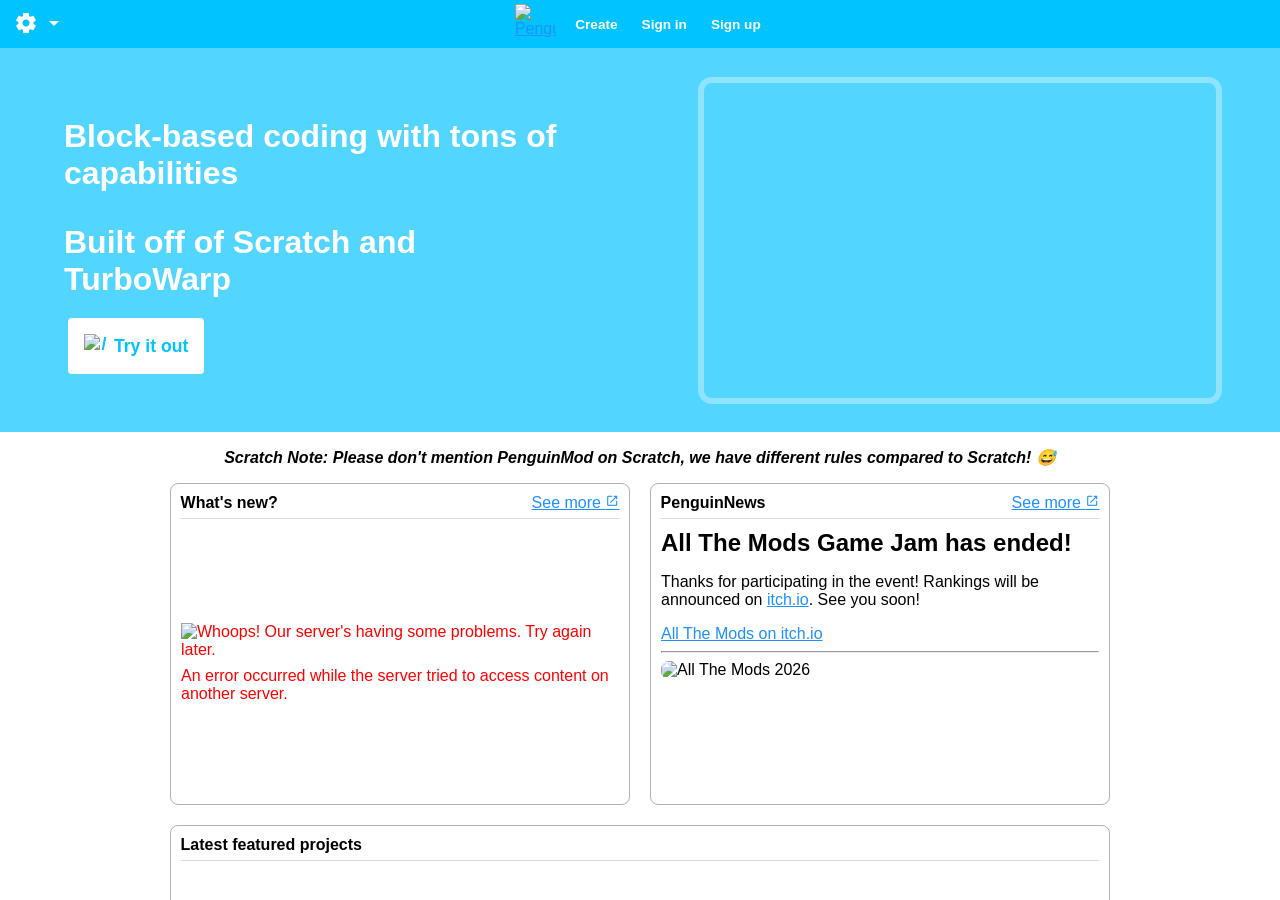
==== public/index.html @ 86769bad "intial 2" ====
<!doctype html>
<html lang="en">
	<head>
		<meta charset="utf-8" />
		
		<meta property="theme-color" content="#00C3FF">
		<meta property="og:type" content="website">
		<meta property="og:image" content="https://penguinmod.com/favicon.ico">
		<meta property="twitter:image" content="https://penguinmod.com/favicon.ico">
        
        <link href="/css/markdown-alert.css" rel="stylesheet" />
        <link rel="stylesheet" href="https://cdnjs.cloudflare.com/ajax/libs/highlight.js/11.11.1/styles/arduino-light.min.css">
        <link href="https://fonts.googleapis.com/css2?family=Material+Symbols+Outlined:wght,FILL,GRAD@100..700,0..1,-50..200&display=swap" rel="stylesheet" />

		<link rel="icon" href="./favicon.ico" />
		<meta name="viewport" content="width=device-width, initial-scale=1" />
		<link href="./_app/immutable/entry/start.CRxlW20m.js" rel="modulepreload">
		<link href="./_app/immutable/chunks/Bf1Hl0Zu.js" rel="modulepreload">
		<link href="./_app/immutable/chunks/C2-iZKFK.js" rel="modulepreload">
		<link href="./_app/immutable/chunks/DEmtprB0.js" rel="modulepreload">
		<link href="./_app/immutable/entry/app.BAWfo5Qu.js" rel="modulepreload">
		<link href="./_app/immutable/chunks/BhxyrnZf.js" rel="modulepreload">
		<link href="./_app/immutable/chunks/DgZPa54S.js" rel="modulepreload">
		<link href="./_app/immutable/chunks/D0x3bZS_.js" rel="modulepreload">
		<link href="./_app/immutable/chunks/C8DzKMb3.js" rel="modulepreload">
		<link href="./_app/immutable/chunks/B3yrXcSx.js" rel="modulepreload">
		<link href="./_app/immutable/chunks/CiWMUfw0.js" rel="modulepreload">
		<link href="./_app/immutable/nodes/0.BukAp8NS.js" rel="modulepreload">
		<link href="./_app/immutable/chunks/B2YDnGGU.js" rel="modulepreload">
		<link href="./_app/immutable/chunks/y7gG-OCS.js" rel="modulepreload">
		<link href="./_app/immutable/chunks/lYUxmrCe.js" rel="modulepreload">
		<link href="./_app/immutable/chunks/VLKg-2eT.js" rel="modulepreload">
		<link href="./_app/immutable/chunks/D6-XlEtG.js" rel="modulepreload">
		<link href="./_app/immutable/chunks/7YBSIrhy.js" rel="modulepreload">
		<link href="./_app/immutable/chunks/BcfH88nW.js" rel="modulepreload">
		<link href="./_app/immutable/chunks/D7jc5yYQ.js" rel="modulepreload">
		<link href="./_app/immutable/chunks/CplULvWQ.js" rel="modulepreload">
		<link href="./_app/immutable/chunks/BGhIDkdz.js" rel="modulepreload">
		<link href="./_app/immutable/chunks/Il4-odfj.js" rel="modulepreload">
		<link href="./_app/immutable/chunks/BD0iDlPg.js" rel="modulepreload">
		<link href="./_app/immutable/chunks/BKfXkSyw.js" rel="modulepreload">
		<link href="./_app/immutable/chunks/Cpz9-qIP.js" rel="modulepreload">
		<link href="./_app/immutable/nodes/2.BILA34zk.js" rel="modulepreload">
		<link href="./_app/env.js" rel="modulepreload">
		
		<link href="./_app/immutable/assets/Component.CsvL3WuE.css" rel="stylesheet">
		<link href="./_app/immutable/assets/Lottie.C4MBdrF8.css" rel="stylesheet">
		<link href="./_app/immutable/assets/0.D_RcHn1B.css" rel="stylesheet">
		<link href="./_app/immutable/assets/2.rf0pwMRZ.css" rel="stylesheet">
		<link href="./_app/immutable/assets/LoadingSpinner.DwUP3A9q.css" rel="stylesheet">

        <style>
            body {
                font-family: Helvetica, Arial, sans-serif;
            }
			a {
    		    color: dodgerblue;
    		}
    		a:visited {
    		    color: #862aff;
    		}
            
			/* .sb3-comment-label {
				fill: black !important;
			} */
        </style>
	</head>
	<body data-sveltekit-preload-data="hover">
		<div style="display: contents"><!--[--><!--[0--><!--[--><div class="navigation-bar svelte-1isl3ri"><div class="navigation-bar-section navigation-options svelte-1isl3ri"><button class="navigation-button svelte-1isl3ri" style="anchor-name: --pm-dropdown-navigation-bar-settings" popovertarget="pm-dropdown-navigation-bar-settings"><span filled="true" class="material-symbols-outlined material-symbols-filled svelte-13x8chf"><!---->settings<!----></span><!----> <span class="material-symbols-outlined svelte-13x8chf"><!---->arrow_drop_down<!----></span><!----></button> <div popover="auto" id="pm-dropdown-navigation-bar-settings" anchor="--pm-dropdown-navigation-bar-settings" class="dropdown svelte-1wlxoa8" style="position-anchor: --pm-dropdown-navigation-bar-settings;" data-position="top-left" data-penguinmodsvelteui-dropdown="true"><!--[-1--><button style="anchor-name: --pm-dropdown-navigation-bar-settings-language" popovertarget="pm-dropdown-navigation-bar-settings-language" class="dropdown-item svelte-1n32rtj" data-penguinmodsvelteui-dropdownitem="true"><div class="dropdown-item-children svelte-1n32rtj"><span class="material-symbols-outlined svelte-13x8chf"><!---->language<!----></span><!----> <!--[-1-->Switch Language<!--]--><!----> <span data-pm-navbar-dropdown-right="true" class="material-symbols-outlined svelte-13x8chf"><!---->arrow_right<!----></span><!----><!----></div></button><!--]--><!----> <div popover="auto" id="pm-dropdown-navigation-bar-settings-language" anchor="--pm-dropdown-navigation-bar-settings-language" position="left-top" class="dropdown svelte-1wlxoa8" style="position-anchor: --pm-dropdown-navigation-bar-settings-language;" data-position="left-top" data-penguinmodsvelteui-dropdown="true"><!--[-1--><button class="dropdown-item svelte-1n32rtj" data-penguinmodsvelteui-dropdownitem="true"><div class="dropdown-item-children svelte-1n32rtj"><span style="" class="material-symbols-outlined svelte-13x8chf"><!---->check<!----></span><!----> <!--[-1-->Same as browser<!--]--><!----><!----></div></button><!--]--><!----> <div class="dropdown-divider svelte-19gjtln" data-penguinmodsvelteui-dropdowndivider="true"><div class="dropdown-divider-center svelte-19gjtln"></div></div><!----> <span style="color:white;margin:0 8px"><b><small><!--[-1-->$1 languages translated<!--]--><!----></small></b></span> <!--[--><!--[-1--><button class="dropdown-item svelte-1n32rtj" data-penguinmodsvelteui-dropdownitem="true"><div class="dropdown-item-children svelte-1n32rtj"><span style="opacity:0" class="material-symbols-outlined svelte-13x8chf"><!---->check<!----></span><!----> Bahasa Indonesia<!----></div></button><!--]--><!--[-1--><button class="dropdown-item svelte-1n32rtj" data-penguinmodsvelteui-dropdownitem="true"><div class="dropdown-item-children svelte-1n32rtj"><span style="opacity:0" class="material-symbols-outlined svelte-13x8chf"><!---->check<!----></span><!----> Čeština<!----></div></button><!--]--><!--[-1--><button class="dropdown-item svelte-1n32rtj" data-penguinmodsvelteui-dropdownitem="true"><div class="dropdown-item-children svelte-1n32rtj"><span style="opacity:0" class="material-symbols-outlined svelte-13x8chf"><!---->check<!----></span><!----> Dansk<!----></div></button><!--]--><!--[-1--><button class="dropdown-item svelte-1n32rtj" data-penguinmodsvelteui-dropdownitem="true"><div class="dropdown-item-children svelte-1n32rtj"><span style="opacity:0" class="material-symbols-outlined svelte-13x8chf"><!---->check<!----></span><!----> Deutsch<!----></div></button><!--]--><!--[-1--><button class="dropdown-item svelte-1n32rtj" data-penguinmodsvelteui-dropdownitem="true"><div class="dropdown-item-children svelte-1n32rtj"><span style="opacity:0" class="material-symbols-outlined svelte-13x8chf"><!---->check<!----></span><!----> English<!----></div></button><!--]--><!--[-1--><button class="dropdown-item svelte-1n32rtj" data-penguinmodsvelteui-dropdownitem="true"><div class="dropdown-item-children svelte-1n32rtj"><span style="opacity:0" class="material-symbols-outlined svelte-13x8chf"><!---->check<!----></span><!----> Español (España)<!----></div></button><!--]--><!--[-1--><button class="dropdown-item svelte-1n32rtj" data-penguinmodsvelteui-dropdownitem="true"><div class="dropdown-item-children svelte-1n32rtj"><span style="opacity:0" class="material-symbols-outlined svelte-13x8chf"><!---->check<!----></span><!----> Español (Latinoamericano)<!----></div></button><!--]--><!--[-1--><button class="dropdown-item svelte-1n32rtj" data-penguinmodsvelteui-dropdownitem="true"><div class="dropdown-item-children svelte-1n32rtj"><span style="opacity:0" class="material-symbols-outlined svelte-13x8chf"><!---->check<!----></span><!----> Français<!----></div></button><!--]--><!--[-1--><button class="dropdown-item svelte-1n32rtj" data-penguinmodsvelteui-dropdownitem="true"><div class="dropdown-item-children svelte-1n32rtj"><span style="opacity:0" class="material-symbols-outlined svelte-13x8chf"><!---->check<!----></span><!----> Français (Canada)<!----></div></button><!--]--><!--[-1--><button class="dropdown-item svelte-1n32rtj" data-penguinmodsvelteui-dropdownitem="true"><div class="dropdown-item-children svelte-1n32rtj"><span style="opacity:0" class="material-symbols-outlined svelte-13x8chf"><!---->check<!----></span><!----> Hrvatski<!----></div></button><!--]--><!--[-1--><button class="dropdown-item svelte-1n32rtj" data-penguinmodsvelteui-dropdownitem="true"><div class="dropdown-item-children svelte-1n32rtj"><span style="opacity:0" class="material-symbols-outlined svelte-13x8chf"><!---->check<!----></span><!----> Italiano<!----></div></button><!--]--><!--[-1--><button class="dropdown-item svelte-1n32rtj" data-penguinmodsvelteui-dropdownitem="true"><div class="dropdown-item-children svelte-1n32rtj"><span style="opacity:0" class="material-symbols-outlined svelte-13x8chf"><!---->check<!----></span><!----> Nederlands<!----></div></button><!--]--><!--[-1--><button class="dropdown-item svelte-1n32rtj" data-penguinmodsvelteui-dropdownitem="true"><div class="dropdown-item-children svelte-1n32rtj"><span style="opacity:0" class="material-symbols-outlined svelte-13x8chf"><!---->check<!----></span><!----> Norsk<!----></div></button><!--]--><!--[-1--><button class="dropdown-item svelte-1n32rtj" data-penguinmodsvelteui-dropdownitem="true"><div class="dropdown-item-children svelte-1n32rtj"><span style="opacity:0" class="material-symbols-outlined svelte-13x8chf"><!---->check<!----></span><!----> Polski<!----></div></button><!--]--><!--[-1--><button class="dropdown-item svelte-1n32rtj" data-penguinmodsvelteui-dropdownitem="true"><div class="dropdown-item-children svelte-1n32rtj"><span style="opacity:0" class="material-symbols-outlined svelte-13x8chf"><!---->check<!----></span><!----> Português (Brasil)<!----></div></button><!--]--><!--[-1--><button class="dropdown-item svelte-1n32rtj" data-penguinmodsvelteui-dropdownitem="true"><div class="dropdown-item-children svelte-1n32rtj"><span style="opacity:0" class="material-symbols-outlined svelte-13x8chf"><!---->check<!----></span><!----> Română<!----></div></button><!--]--><!--[-1--><button class="dropdown-item svelte-1n32rtj" data-penguinmodsvelteui-dropdownitem="true"><div class="dropdown-item-children svelte-1n32rtj"><span style="opacity:0" class="material-symbols-outlined svelte-13x8chf"><!---->check<!----></span><!----> Slovenčina<!----></div></button><!--]--><!--[-1--><button class="dropdown-item svelte-1n32rtj" data-penguinmodsvelteui-dropdownitem="true"><div class="dropdown-item-children svelte-1n32rtj"><span style="opacity:0" class="material-symbols-outlined svelte-13x8chf"><!---->check<!----></span><!----> Svenska<!----></div></button><!--]--><!--[-1--><button class="dropdown-item svelte-1n32rtj" data-penguinmodsvelteui-dropdownitem="true"><div class="dropdown-item-children svelte-1n32rtj"><span style="opacity:0" class="material-symbols-outlined svelte-13x8chf"><!---->check<!----></span><!----> Tiếng Việt<!----></div></button><!--]--><!--[-1--><button class="dropdown-item svelte-1n32rtj" data-penguinmodsvelteui-dropdownitem="true"><div class="dropdown-item-children svelte-1n32rtj"><span style="opacity:0" class="material-symbols-outlined svelte-13x8chf"><!---->check<!----></span><!----> Türkçe<!----></div></button><!--]--><!--[-1--><button class="dropdown-item svelte-1n32rtj" data-penguinmodsvelteui-dropdownitem="true"><div class="dropdown-item-children svelte-1n32rtj"><span style="opacity:0" class="material-symbols-outlined svelte-13x8chf"><!---->check<!----></span><!----> Русский<!----></div></button><!--]--><!--[-1--><button class="dropdown-item svelte-1n32rtj" data-penguinmodsvelteui-dropdownitem="true"><div class="dropdown-item-children svelte-1n32rtj"><span style="opacity:0" class="material-symbols-outlined svelte-13x8chf"><!---->check<!----></span><!----> Українська<!----></div></button><!--]--><!--[-1--><button class="dropdown-item svelte-1n32rtj" data-penguinmodsvelteui-dropdownitem="true"><div class="dropdown-item-children svelte-1n32rtj"><span style="opacity:0" class="material-symbols-outlined svelte-13x8chf"><!---->check<!----></span><!----> עברית<!----></div></button><!--]--><!--[-1--><button class="dropdown-item svelte-1n32rtj" data-penguinmodsvelteui-dropdownitem="true"><div class="dropdown-item-children svelte-1n32rtj"><span style="opacity:0" class="material-symbols-outlined svelte-13x8chf"><!---->check<!----></span><!----> العربية<!----></div></button><!--]--><!--[-1--><button class="dropdown-item svelte-1n32rtj" data-penguinmodsvelteui-dropdownitem="true"><div class="dropdown-item-children svelte-1n32rtj"><span style="opacity:0" class="material-symbols-outlined svelte-13x8chf"><!---->check<!----></span><!----> فارسی<!----></div></button><!--]--><!--[-1--><button class="dropdown-item svelte-1n32rtj" data-penguinmodsvelteui-dropdownitem="true"><div class="dropdown-item-children svelte-1n32rtj"><span style="opacity:0" class="material-symbols-outlined svelte-13x8chf"><!---->check<!----></span><!----> 日本語<!----></div></button><!--]--><!--]-->  <!--[0--><a href="/settingssite" style="text-decoration: none;" data-penguinmodsvelteui-dropdownitem-href="true" class="svelte-1n32rtj"><button href="/settingssite" class="dropdown-item svelte-1n32rtj" data-penguinmodsvelteui-dropdownitem="true"><div class="dropdown-item-children svelte-1n32rtj"><!--[-1-->See more<!--]--><!----> <span data-pm-navbar-dropdown-right="true" class="material-symbols-outlined svelte-13x8chf"><!---->link_2<!----></span><!----><!----></div></button><!----></a><!--]--><!----><!----></div><!---->  <!--[-1--><button style="anchor-name: --pm-dropdown-navigation-bar-settings-theme" popovertarget="pm-dropdown-navigation-bar-settings-theme" class="dropdown-item svelte-1n32rtj" data-penguinmodsvelteui-dropdownitem="true"><div class="dropdown-item-children svelte-1n32rtj"><span class="material-symbols-outlined svelte-13x8chf"><!---->dark_mode<!----></span><!----> <!--[-1-->Switch theme<!--]--><!----> <span data-pm-navbar-dropdown-right="true" class="material-symbols-outlined svelte-13x8chf"><!---->arrow_right<!----></span><!----><!----></div></button><!--]--><!----> <div popover="auto" id="pm-dropdown-navigation-bar-settings-theme" anchor="--pm-dropdown-navigation-bar-settings-theme" position="left-top" class="dropdown svelte-1wlxoa8" style="position-anchor: --pm-dropdown-navigation-bar-settings-theme;" data-position="left-top" data-penguinmodsvelteui-dropdown="true"><!--[-1--><button class="dropdown-item svelte-1n32rtj" data-penguinmodsvelteui-dropdownitem="true"><div class="dropdown-item-children svelte-1n32rtj"><span class="material-symbols-outlined svelte-13x8chf"><!---->light_mode<!----></span><!----> <!--[-1-->Light Theme<!--]--><!----><!----></div></button><!--]--><!----> <!--[-1--><button class="dropdown-item svelte-1n32rtj" data-penguinmodsvelteui-dropdownitem="true"><div class="dropdown-item-children svelte-1n32rtj"><span filled="true" class="material-symbols-outlined material-symbols-filled svelte-13x8chf"><!---->light_mode<!----></span><!----> <!--[-1-->Light (Contrast)<!--]--><!----><!----></div></button><!--]--><!----> <!--[-1--><button class="dropdown-item svelte-1n32rtj" data-penguinmodsvelteui-dropdownitem="true"><div class="dropdown-item-children svelte-1n32rtj"><span class="material-symbols-outlined svelte-13x8chf"><!---->dark_mode<!----></span><!----> <!--[-1-->Dark Theme<!--]--><!----><!----></div></button><!--]--><!----> <!--[-1--><button class="dropdown-item svelte-1n32rtj" data-penguinmodsvelteui-dropdownitem="true"><div class="dropdown-item-children svelte-1n32rtj"><span filled="true" class="material-symbols-outlined material-symbols-filled svelte-13x8chf"><!---->dark_mode<!----></span><!----> <!--[-1-->Dark (Contrast)<!--]--><!----><!----></div></button><!--]--><!----><!----></div><!---->  <!--[0--><a href="/settingssite" style="text-decoration: none;" data-penguinmodsvelteui-dropdownitem-href="true" class="svelte-1n32rtj"><button href="/settingssite" class="dropdown-item svelte-1n32rtj" data-penguinmodsvelteui-dropdownitem="true"><div class="dropdown-item-children svelte-1n32rtj"><!--[-1-->See more<!--]--><!----> <span data-pm-navbar-dropdown-right="true" class="material-symbols-outlined svelte-13x8chf"><!---->link_2<!----></span><!----><!----></div></button><!----></a><!--]--><!----><!----></div><!----></div> <div class="navigation-bar-section navigation-links svelte-1isl3ri"><a class="navigation-logo svelte-1isl3ri" href="/"><img class="navigation-logo-image svelte-1isl3ri" src="/asset/icons/penguinmod-white-outline.svg" alt="PenguinMod"/></a> <a href="https://studio.penguinmod.com" class="navigation-button-link svelte-1isl3ri"><button tabindex="-1" class="svelte-1isl3ri"><!--[-1-->Create <!--]--><!----></button></a>   <!--[-1--><!--]--> <!--[-1--><!--]--></div> <div class="navigation-bar-section navigation-others svelte-1isl3ri"></div></div><!----> <!--[-1--><!--]--> <main class="svelte-12qhfyh"><div class="navigation-margin svelte-12qhfyh"></div> <!--[--><main class="svelte-1uha8ag"><!--[0--><div class="section-onboarding svelte-1uha8ag"><div class="section-onboarding-studio svelte-1uha8ag"><div class="section-onboarding-studio-inner svelte-1uha8ag"><p class="svelte-1uha8ag"><!--[-1-->Block-based coding with tons of capabilities<!--]--><!----></p> <p class="svelte-1uha8ag"><!--[-1-->Built off of Scratch and TurboWarp<!--]--><!----></p> <!--[0--><a href="https://studio.penguinmod.com/editor.html" style="text-decoration: none;" data-penguinmodsvelteui-button-href="true"><button icon="/asset/icons/blocks-blue.svg" kind="highlighted" href="https://studio.penguinmod.com/editor.html" data-penguinmodsvelteui-button="true" class="button button-kind-highlighted  svelte-1ig99h1" style="outline-color:rgba(0, 195, 255, 0.35);"><div class="svelte-1ig99h1"><!--[0--><img src="/asset/icons/blocks-blue.svg" alt="/asset/icons/blocks-blue.svg" class="button-icon svelte-1ig99h1"/><!--]--> <!--[-1-->Try it out<!--]--><!----></div></button><!----></a><!--]--><!----></div></div> <div class="section-onboarding-showoff svelte-1uha8ag"><div class="section-onboarding-showoff-inner svelte-1uha8ag"><!--[0--><img src="/asset/penguin/large/frontpage.svg" alt="PenguinMod"/><!--]--></div></div></div><!--]--> <!--[-1--><!--]--> <p class="section-scratchnote svelte-1uha8ag"><!--[-1-->Scratch Note: Please don't mention PenguinMod on Scratch, we have different rules compared to Scratch! 😅<!--]--><!----></p> <div class="section-categories svelte-1uha8ag"><div class="section-categories-feeds svelte-1uha8ag"><!--[1--><div class="section-categories-feeds-logout svelte-1uha8ag"><div class="section-categories-feeds-logout-left svelte-1uha8ag"><div data-penguinmodsvelteui-category="true" class="category svelte-sx8865"><!--[0--><div class="category-header svelte-sx8865"><!--[0--><p class="category-header-text svelte-sx8865" data-penguinmodsvelteui-category-headertext="true"><!--[-1-->What's new?<!--]--><!----></p><!--]--> <!--[0--><p class="category-header-secondary svelte-sx8865" data-penguinmodsvelteui-category-headersecondary="true"><a href="https://discord.gg/NZ9MBMYTZh" target="_blank"><!--[-1-->See more<!--]--><!----> <span style="font-size:0.9rem;display:inline" class="material-symbols-outlined svelte-13x8chf"><!---->open_in_new<!----></span><!----></a><!----></p><!--]--></div><!--]--> <div class="category-container svelte-sx8865" data-penguinmodsvelteui-category-container="true" data-penguinmodsvelteui-category-container-hasheader="true" data-penguinmodsvelteui-category-container-hasheadersecondary="true" data-penguinmodsvelteui-category-container-hasfooter="false"><!--[-1--><!--[!--><p><!--[-1-->Nothing yet!<!--]--><!----></p><!--]--><!--]--><!----></div> <!--[-1--><!--]--></div><!----></div> <div class="section-categories-feeds-logout-right svelte-1uha8ag"><div data-penguinmodsvelteui-category="true" class="category svelte-sx8865"><!--[0--><div class="category-header svelte-sx8865"><!--[0--><p class="category-header-text svelte-sx8865" data-penguinmodsvelteui-category-headertext="true"><!--[-1-->PenguinNews<!--]--><!----></p><!--]--> <!--[0--><p class="category-header-secondary svelte-sx8865" data-penguinmodsvelteui-category-headersecondary="true"><a href="https://itch.io/jam/all-the-mods-game-jam" target="_blank"><!--[-1-->See more<!--]--><!----> <span style="font-size:0.9rem;display:inline" class="material-symbols-outlined svelte-13x8chf"><!---->open_in_new<!----></span><!----></a><!----></p><!--]--></div><!--]--> <div class="category-container svelte-sx8865" data-penguinmodsvelteui-category-container="true" data-penguinmodsvelteui-category-container-hasheader="true" data-penguinmodsvelteui-category-container-hasheadersecondary="true" data-penguinmodsvelteui-category-container-hasfooter="false"><div><h2 style="margin-block:4px;">All The Mods Game Jam has ended!</h2> <div style="width:100%"><p>Thanks for participating in the event! Rankings will be announced
                on <a href="https://itch.io/jam/all-the-mods-game-jam">itch.io</a>.
                See you soon!</p> <a href="https://itch.io/jam/all-the-mods-game-jam">All The Mods on itch.io</a></div> <hr/> <img src="https://penguinmod.com/events/news/allthemods2026.webp?r=1" alt="All The Mods 2026" style="width:100%;border-radius:8px;"/></div><!----></div> <!--[-1--><!--]--></div><!----></div></div><!--]--></div> <div class="section-categories-projects svelte-1uha8ag"><div data-penguinmodsvelteui-category="true" class="category svelte-sx8865"><!--[0--><div class="category-header svelte-sx8865"><!--[0--><p class="category-header-text svelte-sx8865" data-penguinmodsvelteui-category-headertext="true"><!--[-1-->Latest featured projects<!--]--><!----></p><!--]--> <!--[-1--><!--]--></div><!--]--> <div class="category-container svelte-sx8865" data-penguinmodsvelteui-category-container="true" data-penguinmodsvelteui-category-container-hasheader="true" data-penguinmodsvelteui-category-container-hasheadersecondary="false" data-penguinmodsvelteui-category-container-hasfooter="false"><!--[0--><div class="section-categories-projects-rowtext svelte-1uha8ag"><div class="loading svelte-ds7hcv"><img src="/asset/icons/loading-blue.svg" alt="Loading" class="svelte-ds7hcv"/> <!--[0--><span style="opacity:0" data-swapped="false" class="svelte-ds7hcv"></span><!--]--></div><!----></div><!--]--><!----></div> <!--[-1--><!--]--></div><!----> <div data-penguinmodsvelteui-category="true" class="category svelte-sx8865"><!--[0--><div class="category-header svelte-sx8865"><!--[0--><p class="category-header-text svelte-sx8865" data-penguinmodsvelteui-category-headertext="true"><!--[-1-->Projects people want Featured<!--]--><!----></p><!--]--> <!--[-1--><!--]--></div><!--]--> <div class="category-container svelte-sx8865" data-penguinmodsvelteui-category-container="true" data-penguinmodsvelteui-category-container-hasheader="true" data-penguinmodsvelteui-category-container-hasheadersecondary="false" data-penguinmodsvelteui-category-container-hasfooter="false"><!--[0--><div class="section-categories-projects-rowtext svelte-1uha8ag"><div class="loading svelte-ds7hcv"><img src="/asset/icons/loading-blue.svg" alt="Loading" class="svelte-ds7hcv"/> <!--[0--><span style="opacity:0" data-swapped="false" class="svelte-ds7hcv"></span><!--]--></div><!----></div><!--]--><!----></div> <!--[-1--><!--]--></div><!----> <!--[0--><!--]--> <div data-penguinmodsvelteui-category="true" class="category svelte-sx8865"><!--[0--><div class="category-header svelte-sx8865"><!--[0--><p class="category-header-text svelte-sx8865" data-penguinmodsvelteui-category-headertext="true"><!--[-1-->Latest projects<!--]--><!----></p><!--]--> <!--[-1--><!--]--></div><!--]--> <div class="category-container svelte-sx8865" data-penguinmodsvelteui-category-container="true" data-penguinmodsvelteui-category-container-hasheader="true" data-penguinmodsvelteui-category-container-hasheadersecondary="false" data-penguinmodsvelteui-category-container-hasfooter="false"><!--[0--><div class="section-categories-projects-rowtext svelte-1uha8ag"><div class="loading svelte-ds7hcv"><img src="/asset/icons/loading-blue.svg" alt="Loading" class="svelte-ds7hcv"/> <!--[0--><span style="opacity:0" data-swapped="false" class="svelte-ds7hcv"></span><!--]--></div><!----></div><!--]--><!----></div> <!--[-1--><!--]--></div><!----></div></div> <div class="section-footer svelte-1uha8ag"><p style="margin-block-end: 2px;"><!--[-1-->PenguinMod is not affiliated with Scratch, TurboWarp, the Scratch Team, or the Scratch Foundation.<!--]--><!----></p> <p style="margin-block-start: 2px;"><!--[-1-->Scratch is a project of the Scratch Foundation. It is available for free at {{LINK}}.<!--]--><!----></p> <div class="section-footer-list svelte-1uha8ag"><div class="section-footer-list-item svelte-1uha8ag"><p><!--[-1-->Website<!--]--><!----></p> <a href="https://studio.penguinmod.com/editor.html" class="svelte-1uha8ag"><!--[-1-->Editor<!--]--><!----></a> <a href="https://studio.penguinmod.com/credits.html" class="svelte-1uha8ag"><!--[-1-->Credits<!--]--><!----></a> <a href="https://github.com/PenguinMod/" class="svelte-1uha8ag"><!--[-1-->Source<!--]--><!----></a> <a href="https://studio.penguinmod.com/PenguinMod-Packager/" class="svelte-1uha8ag"><!--[-1-->Packager<!--]--><!----></a></div> <div class="section-footer-list-item svelte-1uha8ag"><p><!--[-1-->Community<!--]--><!----></p> <a href="https://github.com/PenguinMod/PenguinMod-Home/issues" class="svelte-1uha8ag"><!--[-1-->Report an issue<!--]--><!----></a> <a href="https://wiki.penguinmod.com/wiki/Main_Page" class="svelte-1uha8ag"><!--[-1-->Community Wiki<!--]--><!----></a> <a href="https://discord.gg/NZ9MBMYTZh" class="svelte-1uha8ag"><!--[-1-->Join our Discord!<!--]--><!----></a></div> <div class="section-footer-list-item svelte-1uha8ag"><p><!--[-1-->Info<!--]--><!----></p> <a href="/terms" class="svelte-1uha8ag"><!--[-1-->Terms of Service<!--]--><!----></a> <a href="/privacy" class="svelte-1uha8ag"><!--[-1-->Privacy Policy<!--]--><!----></a> <a href="/guidelines/uploading" class="svelte-1uha8ag"><!--[-1-->Uploading Guidelines<!--]--><!----></a> <a href="https://studio.penguinmod.com/contact.html" class="svelte-1uha8ag"><!--[-1-->Contact Us<!--]--><!----></a></div> <div class="section-footer-list-item svelte-1uha8ag"><p><!--[-1-->Funding<!--]--><!----></p> <a href="/support" class="svelte-1uha8ag">PenguinMod</a> <a href="https://scratch.mit.edu" class="svelte-1uha8ag">Scratch</a></div></div></div></main><!--]--><!----></main><!--]--><!--]--> <!--[-1--><!--]--><!--]-->
			
			<script>
				{
					__sveltekit_1v7i6yf = {
						base: new URL(".", location).pathname.slice(0, -1),
						env: null
					};

					const element = document.currentScript.parentElement;

					import("./_app/env.js").then(({ env }) => {
						__sveltekit_1v7i6yf.env = env;

						Promise.all([
							import("./_app/immutable/entry/start.CRxlW20m.js"),
							import("./_app/immutable/entry/app.BAWfo5Qu.js")
						]).then(([kit, app]) => {
							kit.start(app, element, {
									node_ids: [0, 2],
									data: [null,null],
									form: null,
									error: null
								});
						});
					});
				}
			</script>
		</div>
	</body>
    <script>
        (() => {
            'use strict';

            // NOTE: We need to parse settings here because no fancy svelte (svelte ALWAYS has some FOUC)
            const settingsUpdated = () => {
                const stringStored = localStorage.getItem('pm:settings') || "{}";
                const savedSettings = JSON.parse(stringStored);

                const appTheme = savedSettings.appTheme || "light";
                const appAccent = savedSettings.appAccent || "cyan";

                // NOTE: PM Home listens to theme on body, but We need to tell SvelteUI to render everything in dark mode with *its* class, because the global SvelteUI theme class is better than manually passing our appTheme into each element (what a surprise)
                document.body.setAttribute("class", "");
                document.body.classList.add(`app-theme-${appTheme}`);
                document.body.classList.add(`app-accent-${appAccent}`);
                if (appTheme !== "light")
                    document.body.classList.add(`penguinmodsvelteui-theme-${appTheme}`);
            }

            // NOTE: We use StoreSettings' generous document event to listen for dark theme swaps
            settingsUpdated();
            document.addEventListener("penguinmod-store-settings-updated", () => {
                settingsUpdated();
            });
        })();
    </script>
</html>
---- public/_app/immutable/assets/Component.CsvL3WuE.css ----
.material-symbols-outlined.svelte-13x8chf{-webkit-user-select:none;user-select:none}.material-symbols-filled.svelte-13x8chf{font-variation-settings:"FILL" 1}
---- public/_app/immutable/assets/Lottie.C4MBdrF8.css ----
.lottie.svelte-5x5yty{position:relative}.lottie-placeholder.svelte-5x5yty{position:absolute}
---- public/_app/immutable/assets/0.D_RcHn1B.css ----
.dropdown.svelte-1wlxoa8{position:fixed;margin:0;padding:0;max-height:stretch;box-sizing:border-box;background:#00c3ff;border:1px solid rgba(0,0,0,.1);overflow-y:auto}.dropdown[data-position=floating].svelte-1wlxoa8{border-radius:8px}.dropdown[data-position=top-left].svelte-1wlxoa8,.dropdown[data-position=top-right].svelte-1wlxoa8{border-bottom-left-radius:8px;border-bottom-right-radius:8px}.dropdown[data-position=left-top].svelte-1wlxoa8,.dropdown[data-position=left-bottom].svelte-1wlxoa8{border-top-right-radius:8px;border-bottom-right-radius:8px}html[dir=rtl] .dropdown[data-position=left-top].svelte-1wlxoa8,html[dir=rtl] .dropdown[data-position=left-bottom].svelte-1wlxoa8{border-top-right-radius:initial;border-bottom-right-radius:initial;border-top-left-radius:8px;border-bottom-left-radius:8px}.dropdown[data-position=right-top].svelte-1wlxoa8,.dropdown[data-position=right-bottom].svelte-1wlxoa8{border-top-left-radius:8px;border-bottom-left-radius:8px}html[dir=rtl] .dropdown[data-position=right-top].svelte-1wlxoa8,html[dir=rtl] .dropdown[data-position=right-bottom].svelte-1wlxoa8{border-top-left-radius:initial;border-bottom-left-radius:initial;border-top-right-radius:8px;border-bottom-right-radius:8px}.dropdown[data-position=bottom-left].svelte-1wlxoa8,.dropdown[data-position=bottom-right].svelte-1wlxoa8{border-top-left-radius:8px;border-top-right-radius:8px}.dropdown[data-position=top-left].svelte-1wlxoa8{top:anchor(bottom);bottom:0;left:anchor(left)}html[dir=rtl] .dropdown[data-position=top-left].svelte-1wlxoa8{left:initial;right:anchor(right)}.dropdown[data-position=top-right].svelte-1wlxoa8{top:anchor(bottom);bottom:0;left:auto;right:anchor(right)}html[dir=rtl] .dropdown[data-position=top-right].svelte-1wlxoa8{left:anchor(left);right:initial}.dropdown[data-position=left-top].svelte-1wlxoa8{top:anchor(top);bottom:0;left:anchor(right)}html[dir=rtl] .dropdown[data-position=left-top].svelte-1wlxoa8{left:initial;right:anchor(left)}.dropdown[data-position=left-bottom].svelte-1wlxoa8{top:auto;bottom:anchor(bottom);left:anchor(right)}html[dir=rtl] .dropdown[data-position=left-bottom].svelte-1wlxoa8{left:initial;right:anchor(left)}.dropdown[data-position=right-top].svelte-1wlxoa8{top:anchor(top);bottom:0;left:auto;right:anchor(left)}html[dir=rtl] .dropdown[data-position=right-top].svelte-1wlxoa8{left:anchor(right);right:initial}.dropdown[data-position=right-bottom].svelte-1wlxoa8{top:auto;bottom:anchor(bottom);left:auto;right:anchor(left)}html[dir=rtl] .dropdown[data-position=right-bottom].svelte-1wlxoa8{left:anchor(right);right:initial}.dropdown[data-position=bottom-left].svelte-1wlxoa8{top:auto;bottom:anchor(top);left:anchor(left)}html[dir=rtl] .dropdown[data-position=bottom-left].svelte-1wlxoa8{left:initial;right:anchor(right)}.dropdown[data-position=bottom-right].svelte-1wlxoa8{top:auto;bottom:anchor(top);left:auto;right:anchor(right)}html[dir=rtl] .dropdown[data-position=bottom-right].svelte-1wlxoa8{left:anchor(left);right:initial}a.svelte-1n32rtj{display:block}.dropdown-item.svelte-1n32rtj{display:block;width:100%;margin:0;padding:0 10px;border:0;background:transparent;color:#fff;line-height:34px;font-size:1em;font-weight:700;cursor:pointer}.theme-contrast.dropdown-item.svelte-1n32rtj,.theme-amoled.dropdown-item.svelte-1n32rtj,body.penguinmodsvelteui-theme-contrast .dropdown-item.svelte-1n32rtj,body.penguinmodsvelteui-theme-amoled .dropdown-item.svelte-1n32rtj{color:#000}.dropdown-item.svelte-1n32rtj:hover,.dropdown-item.svelte-1n32rtj:focus,.dropdown-item.svelte-1n32rtj:active{background:#00000026}.dropdown-item-children.svelte-1n32rtj{display:flex;flex-direction:row;align-items:center;gap:.5rem}.dropdown-divider.svelte-19gjtln{width:100%;height:1px;margin:4px 0;display:flex;flex-direction:column;align-items:center}.dropdown-divider-center.svelte-19gjtln{width:calc(100% - 20px);height:100%;background:#0000001a}.navigation-bar.svelte-1isl3ri{position:fixed;left:0;top:0;width:100%;height:3rem;display:flex;flex-direction:row;justify-content:space-between;background:#00c3ff;color:#fff;overflow:hidden;z-index:99999}.navigation-bar.svelte-1isl3ri>:where(.svelte-1isl3ri){margin:0 2px}.navigation-bar.svelte-1isl3ri button:where(.svelte-1isl3ri){color:#fff;font-weight:700;font-size:.85rem}.navigation-bar-section.svelte-1isl3ri{display:flex;flex-wrap:nowrap;flex-direction:row;justify-content:center;align-items:center}body.app-theme-dark .navigation-bar.svelte-1isl3ri{background:#111;border-bottom:1px solid rgba(255,255,255,.1)}.navigation-options.svelte-1isl3ri,.navigation-others.svelte-1isl3ri{width:25%}.navigation-options.svelte-1isl3ri{justify-content:flex-start}.navigation-others.svelte-1isl3ri{justify-content:flex-end}.navigation-logo.svelte-1isl3ri{width:3rem;height:3rem;margin:0 4px;display:flex;flex-direction:column;justify-content:center;align-items:center}.navigation-logo-image.svelte-1isl3ri{width:85%;height:85%;transition:.15s ease}.navigation-logo.svelte-1isl3ri:hover .navigation-logo-image:where(.svelte-1isl3ri){width:95%;height:95%;transition:.15s ease}.navigation-button.svelte-1isl3ri,.navigation-button-link.svelte-1isl3ri{height:calc(100% - 8px)}.navigation-button-link.svelte-1isl3ri button:where(.svelte-1isl3ri){height:100%}.navigation-button.svelte-1isl3ri,.navigation-button-link.svelte-1isl3ri button:where(.svelte-1isl3ri){padding:0 12px;background:transparent;border:0;border-radius:4px;cursor:pointer}.navigation-button.svelte-1isl3ri:hover,.navigation-button-link.svelte-1isl3ri button:where(.svelte-1isl3ri):hover{background:#0000001a}*[data-pm-navbar-dropdown-right=true]{margin-left:auto}html[dir=rtl] *[data-pm-navbar-dropdown-right=true]{margin-left:initial;margin-right:auto;transform:rotateY(180deg)}.indicator.svelte-ixgv9h{position:absolute;width:40%;height:40%;right:0;bottom:0;overflow:hidden;pointer-events:none;-webkit-user-select:none;user-select:none;z-index:500}*[data-penguinmodsvelteui-lottie=true]>svg{position:absolute;right:0;width:initial!important}main.svelte-12qhfyh{position:absolute;left:0;top:0;width:100%;height:100%;overflow:auto}body.app-theme-dark main.svelte-12qhfyh{background:#111;color:#fff}body.app-theme-amoled main.svelte-12qhfyh{background:#000;color:#fff}.navigation-margin.svelte-12qhfyh{width:100%;height:3rem}
---- public/_app/immutable/assets/2.rf0pwMRZ.css ----
.button.svelte-1ig99h1{margin:4px;padding:1rem;font-weight:600;font-size:1.1rem;border:0px;border-radius:4px;outline-width:2px;outline-style:solid;color:#fff;background-color:#00c3ff;cursor:pointer}.button.svelte-1ig99h1:focus{outline-width:4px}.button.svelte-1ig99h1>div:where(.svelte-1ig99h1){display:flex;flex-direction:row;align-items:center}.button-icon.svelte-1ig99h1{width:24px;height:24px;margin-right:6px;object-fit:contain}html[dir=rtl] .button-icon.svelte-1ig99h1{margin-right:initial;margin-left:6px}.theme-contrast.button.svelte-1ig99h1,.theme-amoled.button.svelte-1ig99h1,body.penguinmodsvelteui-theme-contrast .button.svelte-1ig99h1,body.penguinmodsvelteui-theme-amoled .button.svelte-1ig99h1{background-color:#96e6ff;color:#000}.button-kind-highlighted.svelte-1ig99h1{outline:0px;background-color:#fff!important;color:#00c3ff}.theme-contrast.button-kind-highlighted.svelte-1ig99h1,.theme-amoled.button-kind-highlighted.svelte-1ig99h1,body.penguinmodsvelteui-theme-contrast .button-kind-highlighted.svelte-1ig99h1,body.penguinmodsvelteui-theme-amoled .button-kind-highlighted.svelte-1ig99h1{color:#000}.button-kind-border.svelte-1ig99h1{background-color:transparent!important;outline-color:#0000001a!important;border:1px solid rgba(0,0,0,.35);color:#000;font-weight:400}.theme-dark.button-kind-border.svelte-1ig99h1,body.penguinmodsvelteui-theme-dark .button-kind-border.svelte-1ig99h1{outline-color:#ffffff1a!important;border:1px solid rgba(255,255,255,.35);color:#fff}.theme-amoled.button-kind-border.svelte-1ig99h1,body.penguinmodsvelteui-theme-amoled .button-kind-border.svelte-1ig99h1{outline-color:#ffffff40!important;border:1px solid rgba(255,255,255,1);color:#fff}.category.svelte-sx8865{width:calc(100% - 30px);height:312px;margin:10px;padding:4px;display:flex;flex-direction:column;border-radius:8px;border-width:1px;border-color:#0000004d;border-style:solid}.category-header.svelte-sx8865{margin:0 .35rem;border-bottom:1px solid rgba(0,0,0,.15);display:flex;flex-direction:row;justify-content:space-between}.category-header-text.svelte-sx8865{margin-block:6px;font-weight:700}.category-header-secondary.svelte-sx8865{margin-block:6px}.category-header-secondary.svelte-sx8865 a{color:#1e90ff}.category-container.svelte-sx8865{flex:1;margin:6px;overflow:auto}.category-footer.svelte-sx8865{width:calc(100% - .35rem);margin:0 .35rem;border-top:1px solid rgba(0,0,0,.15)}.category-footer.svelte-sx8865 p:where(.svelte-sx8865){width:100%;margin-block:0;margin-block-start:8px;margin-block-end:4px;text-overflow:ellipsis;white-space:nowrap;overflow:hidden}.theme-dark.category.svelte-sx8865,body.penguinmodsvelteui-theme-dark .category.svelte-sx8865{border-color:#ffffff4d}.theme-amoled.category.svelte-sx8865,body.penguinmodsvelteui-theme-amoled .category.svelte-sx8865{border-color:#fff}.theme-dark.svelte-sx8865 .category-header:where(.svelte-sx8865),body.penguinmodsvelteui-theme-dark .category-header.svelte-sx8865{border-bottom:1px solid rgba(255,255,255,.15)}.theme-amoled.svelte-sx8865 .category-header:where(.svelte-sx8865),body.penguinmodsvelteui-theme-amoled .category-header.svelte-sx8865{border-bottom:1px solid rgba(255,255,255,.5)}.theme-dark.svelte-sx8865 .category-footer:where(.svelte-sx8865),body.penguinmodsvelteui-theme-dark .category-footer.svelte-sx8865{border-top:1px solid rgba(255,255,255,.15)}.theme-amoled.svelte-sx8865 .category-footer:where(.svelte-sx8865),body.penguinmodsvelteui-theme-amoled .category-footer.svelte-sx8865{border-top:1px solid rgba(255,255,255,1)}.userdisplay.svelte-1f5tijs{height:40px;display:flex;flex-direction:row}.userdisplay-href.svelte-1f5tijs{height:100%;display:flex;flex-direction:row;color:inherit;text-decoration:none}.userdisplay.svelte-1f5tijs img:where(.svelte-1f5tijs){width:40px;height:40px;margin-right:4px;border-radius:4px}html[dir=rtl] .userdisplay.svelte-1f5tijs img:where(.svelte-1f5tijs){margin-right:initial;margin-left:4px}.userdisplay-textcontainer.svelte-1f5tijs{display:flex;flex-direction:column;align-items:flex-start}.userdisplay-textcontainer.svelte-1f5tijs p:where(.svelte-1f5tijs){margin-block:0;font-size:16px;vertical-align:middle;text-overflow:ellipsis;white-space:nowrap;overflow:hidden}.userdisplay-textcontainer-top.svelte-1f5tijs{height:20px;vertical-align:bottom;line-height:20px;font-size:18px!important;font-weight:700}.userdisplay-textcontainer-top-kind-note.svelte-1f5tijs{height:24px;line-height:24px}.userdisplay-textcontainer-bottom.svelte-1f5tijs{height:20px;vertical-align:top;line-height:20px}.userdisplay-textcontainer-bottom-kind-detail.svelte-1f5tijs{opacity:.7;font-style:italic}.userdisplay-textcontainer-bottom-kind-note.svelte-1f5tijs{height:16px;line-height:16px;opacity:.7;font-weight:700;font-size:14px!important}@keyframes svelte-1o42unm-project-glint{0%{background-position:0% 0%}to{background-position:100% 100%}}.project.svelte-1o42unm{width:222px;height:214px;margin:4px}.project-href.svelte-1o42unm,.project-button.svelte-1o42unm{display:block;width:100%;height:100%;margin:0;padding:0;border:0;background:transparent;text-align:inherit;text-decoration:inherit;color:inherit;cursor:pointer}.project-container.svelte-1o42unm{width:204px;height:196px;padding:8px;border-width:1px;display:flex;flex-direction:column;align-items:flex-start;border-radius:4px;border-style:solid;border-color:#0000001a;overflow:hidden}.theme-dark.project-container.svelte-1o42unm,body.penguinmodsvelteui-theme-dark .project-container.svelte-1o42unm{border-color:#ffffff4d}.project-glint.svelte-1o42unm{color:#000;border-color:#0000001a!important;animation:svelte-1o42unm-project-glint 3s ease infinite}.project-glint-featured.svelte-1o42unm{background-color:#ffc400;background:linear-gradient(145deg,#ffc400,#ffc400 45%,#fff 50%,#ffc400 54%,#ffc400);background-size:300% 300%}.project-button.svelte-1o42unm:focus .project-container:where(.svelte-1o42unm){outline-width:4px;outline-style:solid;outline-color:#0000001a}.project-button.svelte-1o42unm:focus .theme-dark.project-container:where(.svelte-1o42unm),body.penguinmodsvelteui-theme-dark .project-button.svelte-1o42unm:focus .project-container:where(.svelte-1o42unm){outline-color:#ffffff4d}.project-button.svelte-1o42unm:focus .project-container.project-glint-featured:where(.svelte-1o42unm){outline-color:#ffc40080}.project-container-thumbnail.svelte-1o42unm{width:204px;height:152px;margin-bottom:4px;object-fit:cover;border-radius:4px}.project-container-userdisplay.svelte-1o42unm{display:block;width:100%;height:40px;text-overflow:ellipsis;white-space:nowrap;overflow:hidden}.project-container-userdisplay.svelte-1o42unm div[data-penguinmodsvelteui-userdisplay=true],.project-container-userdisplay.svelte-1o42unm div[data-penguinmodsvelteui-userdisplay=true]>div,.project-container-userdisplay.svelte-1o42unm div[data-penguinmodsvelteui-userdisplay=true]>div p{width:100%;overflow:hidden;text-overflow:ellipsis;white-space:nowrap}.sh.svelte-1faa6ws{width:100%;display:flex;flex-direction:column;align-items:center}.sh-header.svelte-1faa6ws,.sh-footer.svelte-1faa6ws{margin:4px 0}.sh-header.svelte-1faa6ws{margin-bottom:0}.sh-footer.svelte-1faa6ws{margin-top:0}.sh-footer-swapper.svelte-1faa6ws{border:0;margin:0 4px;padding:4px 8px;background:#008cff;color:#fff;border-radius:1024px;font-weight:700;font-size:1em;cursor:pointer;-webkit-user-select:none;user-select:none}.sh-footer-swapper[data-checked=true].svelte-1faa6ws{background:#003bdd}.sh-footer-swapper.svelte-1faa6ws:hover{filter:brightness(1.1)}.sh-footer-swapper.svelte-1faa6ws:active{filter:brightness(.9)}.sh-footer-swapper.svelte-1faa6ws:empty{padding:8px}.category-textdisplay.svelte-5mgiwu{width:100%;height:100%;display:flex;flex-direction:column;align-items:center;justify-content:center}.category-textdisplay.svelte-5mgiwu p:where(.svelte-5mgiwu){margin-block:4px}.category-feed.svelte-5mgiwu{width:100%;height:100%;overflow:hidden;overflow-y:auto}.category-feed.svelte-5mgiwu div[data-penguinmodsvelteui-userdisplay=true]{margin-bottom:4px}.category-feed.svelte-5mgiwu div[data-penguinmodsvelteui-userdisplay=true]:last-child{margin-bottom:0}.single-container.svelte-1nnyjur{width:100%;height:100%;display:flex;flex-direction:column;align-items:center;justify-content:center}.single-container.svelte-1nnyjur img:where(.svelte-1nnyjur){margin-top:8px;margin-bottom:8px}main.svelte-1uha8ag{width:100%;display:flex;flex-direction:column}.section-onboarding.svelte-1uha8ag{width:100%;height:24rem;display:flex;flex-direction:row;background:#00c3ffad;color:#fff}.section-onboarding-studio.svelte-1uha8ag,.section-onboarding-showoff.svelte-1uha8ag{width:50%;display:flex;align-items:center;justify-content:center}.section-onboarding-studio-inner.svelte-1uha8ag,.section-onboarding-showoff-inner.svelte-1uha8ag{width:80%;height:80%}.section-onboarding-studio-inner.svelte-1uha8ag{display:flex;flex-direction:column;justify-content:center;align-items:flex-start;overflow-wrap:break-word;font-weight:700;font-size:2em}.section-onboarding-studio-inner.svelte-1uha8ag p:where(.svelte-1uha8ag){margin-block:16px}.section-onboarding-showoff-inner.svelte-1uha8ag{display:flex;align-items:center;justify-content:center}.section-onboarding-showoff-inner-video.svelte-1uha8ag{border-radius:8px;outline-width:6px;outline-style:solid;outline-color:#ffffff59}.section-language-warning.svelte-1uha8ag{width:90%;padding:0 5%;margin:0;display:flex;flex-direction:row;align-items:center;justify-content:center;background:#ffd00073;color:#000;overflow-wrap:break-word;font-size:18px;font-weight:700;text-align:center}body.app-theme-dark .section-language-warning.svelte-1uha8ag,body.app-theme-amoled .section-language-warning.svelte-1uha8ag{color:#fff}.section-scratchnote.svelte-1uha8ag{width:100%;margin-block-end:.35em;text-align:center;font-weight:700;font-style:italic}.section-categories.svelte-1uha8ag{width:100%;display:flex;flex-direction:column;align-items:center}.section-categories-feeds.svelte-1uha8ag{width:75%;max-width:1500px}.section-categories-feeds-login.svelte-1uha8ag,.section-categories-feeds-logout.svelte-1uha8ag{width:100%;display:flex;flex-direction:row}.section-categories-feeds-login.svelte-1uha8ag{align-items:center}.section-categories-feeds-login-left.svelte-1uha8ag,.section-categories-feeds-logout-left.svelte-1uha8ag,.section-categories-feeds-login-right.svelte-1uha8ag,.section-categories-feeds-logout-right.svelte-1uha8ag{width:50%}.section-categories-feeds-login-right-container.svelte-1uha8ag,.section-categories-feeds-login-right.svelte-1uha8ag *[data-penguinmodsvelteui-swappableholder-header=true]{width:100%}.section-categories-feeds-login-left.svelte-1uha8ag{height:360px;display:flex;flex-direction:column}.section-categories-feeds-login-left.svelte-1uha8ag>div:where(.svelte-1uha8ag){width:100%}.section-categories-feeds-login-left-username.svelte-1uha8ag>a:where(.svelte-1uha8ag){width:100%;height:6em;display:flex;flex-direction:row;align-items:center;color:inherit;text-decoration:none}.section-categories-feeds-login-left-username.svelte-1uha8ag>a:where(.svelte-1uha8ag) img:where(.svelte-1uha8ag){width:6em;height:6em;margin-inline-end:8px;border-radius:16px;corner-shape:squircle}.section-categories-feeds-login-left-username.svelte-1uha8ag>a:where(.svelte-1uha8ag)>div:where(.svelte-1uha8ag){width:calc(100% - (6em + 8px))}.section-categories-feeds-login-left-username.svelte-1uha8ag>a:where(.svelte-1uha8ag)>div:where(.svelte-1uha8ag) h1:where(.svelte-1uha8ag),.section-categories-feeds-login-left-username.svelte-1uha8ag>a:where(.svelte-1uha8ag)>div:where(.svelte-1uha8ag) p:where(.svelte-1uha8ag){width:100%;margin-block:4px}.section-categories-feeds-login-left-username.svelte-1uha8ag>a:where(.svelte-1uha8ag)>div:where(.svelte-1uha8ag) h1:where(.svelte-1uha8ag){height:1.3em;white-space:nowrap;text-overflow:ellipsis;overflow:hidden}.section-categories-feeds-login-left-username.svelte-1uha8ag>a:where(.svelte-1uha8ag)>div:where(.svelte-1uha8ag) p:where(.svelte-1uha8ag){width:100%;max-height:calc(6em - (2em + 12px));font-style:italic;text-overflow:ellipsis;white-space:nowrap;overflow:hidden}.section-categories-feeds-login-left-actions.svelte-1uha8ag{width:100%;height:calc(100% - 6em);margin-top:8px}.section-categories-feeds-login-left-actions.svelte-1uha8ag>a:where(.svelte-1uha8ag){display:block;width:100%;height:calc(100% / 3);color:inherit;text-decoration:none}.section-categories-feeds-login-left-actions.svelte-1uha8ag>a:where(.svelte-1uha8ag)>button:where(.svelte-1uha8ag){position:relative;width:100%;height:calc(100% - 1px);border:0;display:flex;flex-direction:row;align-items:center;color:inherit;background:transparent;border-bottom:1px solid rgba(0,0,0,.1);font-weight:700;font-size:2em;cursor:pointer}.section-categories-feeds-login-left-actions.svelte-1uha8ag>a:where(.svelte-1uha8ag)>button:where(.svelte-1uha8ag)>span:where(.svelte-1uha8ag){display:flex;align-items:center}.section-categories-feeds-login-left-actions.svelte-1uha8ag>a:where(.svelte-1uha8ag)>button:where(.svelte-1uha8ag)>span:where(.svelte-1uha8ag)>span{font-size:1.5em;margin:0 8px}.section-categories-feeds-login-left-actions.svelte-1uha8ag>a:where(.svelte-1uha8ag):last-child>button:where(.svelte-1uha8ag){border-bottom:initial}body.app-theme-dark .section-categories-feeds-login-left-actions.svelte-1uha8ag>a:where(.svelte-1uha8ag)>button:where(.svelte-1uha8ag){border-bottom-color:#ffffff1a}body.app-theme-amoled .section-categories-feeds-login-left-actions.svelte-1uha8ag>a:where(.svelte-1uha8ag)>button:where(.svelte-1uha8ag){border-bottom-color:#fff}.section-categories-feeds-login-left-actions.svelte-1uha8ag>a:where(.svelte-1uha8ag)>button:where(.svelte-1uha8ag)>:where(.svelte-1uha8ag){z-index:5}.section-categories-feeds-login-left-actions.svelte-1uha8ag>a:where(.svelte-1uha8ag)>button:where(.svelte-1uha8ag):hover{color:#fff}.section-categories-feeds-login-left-actions.svelte-1uha8ag>a:where(.svelte-1uha8ag)>button:where(.svelte-1uha8ag)>div:where(.svelte-1uha8ag){position:absolute;left:0;top:0;width:0%;height:100%;outline:0;border-radius:8px;transition:.2s ease-in-out;transition-property:width outline-width;z-index:0}html[dir=rtl] .section-categories-feeds-login-left-actions.svelte-1uha8ag>a:where(.svelte-1uha8ag)>button:where(.svelte-1uha8ag)>div:where(.svelte-1uha8ag){left:initial;right:0}.section-categories-feeds-login-left-actions.svelte-1uha8ag>a:where(.svelte-1uha8ag)>button:where(.svelte-1uha8ag):hover>div:where(.svelte-1uha8ag){width:100%;outline-style:solid;outline-width:4px;transition:.1s ease-out;transition-property:width outline-width}.section-categories-feeds-login-left-actions.svelte-1uha8ag>a:where(.svelte-1uha8ag):nth-child(1)>button:where(.svelte-1uha8ag)>div:where(.svelte-1uha8ag){background:#00c3ff;outline-color:#00c3ff55}.section-categories-feeds-login-left-actions.svelte-1uha8ag>a:where(.svelte-1uha8ag):nth-child(2)>button:where(.svelte-1uha8ag)>div:where(.svelte-1uha8ag){background:#ffab00;outline-color:#ffab0055}.section-categories-feeds-login-left-actions.svelte-1uha8ag>a:where(.svelte-1uha8ag):nth-child(3)>button:where(.svelte-1uha8ag)>div:where(.svelte-1uha8ag){background:gray;outline-color:#80808055}.section-categories-feeds-login-left-actions.svelte-1uha8ag>a:where(.svelte-1uha8ag)>button:where(.svelte-1uha8ag):active>div:where(.svelte-1uha8ag){filter:brightness(.9);transform:scaleY(.9)}body.app-theme-dark .section-categories-feeds-login-left-actions.svelte-1uha8ag>a:where(.svelte-1uha8ag)>button:where(.svelte-1uha8ag)>div:where(.svelte-1uha8ag){opacity:.75}.section-categories-projects.svelte-1uha8ag{width:75%;display:flex;flex-direction:column;align-items:center}.section-categories-projects.svelte-1uha8ag div[data-penguinmodsvelteui-category=true]{height:unset;min-height:calc(251px + .35rem);max-height:320px}.section-categories-projects-row.svelte-1uha8ag{width:100%;height:100%;display:flex;flex-direction:row;overflow:hidden;overflow-x:auto}.section-categories-projects-rowtext.svelte-1uha8ag{width:100%;height:200px;display:flex;flex-direction:column;justify-content:center;align-items:center}.section-footer.svelte-1uha8ag{width:100%;margin-top:4px;padding:24px 0 48px;display:flex;flex-direction:column;align-items:center;justify-content:center;border-top:rgba(0,0,0,.3) 1px solid;background:#00c3ff15;font-weight:700}.section-footer-list.svelte-1uha8ag{display:flex;align-items:flex-start;justify-content:center}.section-footer-list-item.svelte-1uha8ag{margin:0 32px;display:flex;flex-direction:column;font-size:14px}.section-footer-list-item.svelte-1uha8ag a:where(.svelte-1uha8ag){margin:2px 0;font-weight:400}
---- public/_app/immutable/assets/LoadingSpinner.DwUP3A9q.css ----
.loading.svelte-ds7hcv{width:100%;display:flex;flex-direction:column;align-items:center}.loading.svelte-ds7hcv img:where(.svelte-ds7hcv){animation-name:svelte-ds7hcv-loading;animation-delay:0s;animation-duration:1s;animation-iteration-count:infinite;animation-timing-function:linear;-webkit-user-select:none;user-select:none}.loading.svelte-ds7hcv span:where(.svelte-ds7hcv){margin-top:8px;-webkit-user-select:none;user-select:none}@keyframes svelte-ds7hcv-loading{0%{transform:rotate(0)}50%{transform:rotate(180deg)}to{transform:rotate(360deg)}}
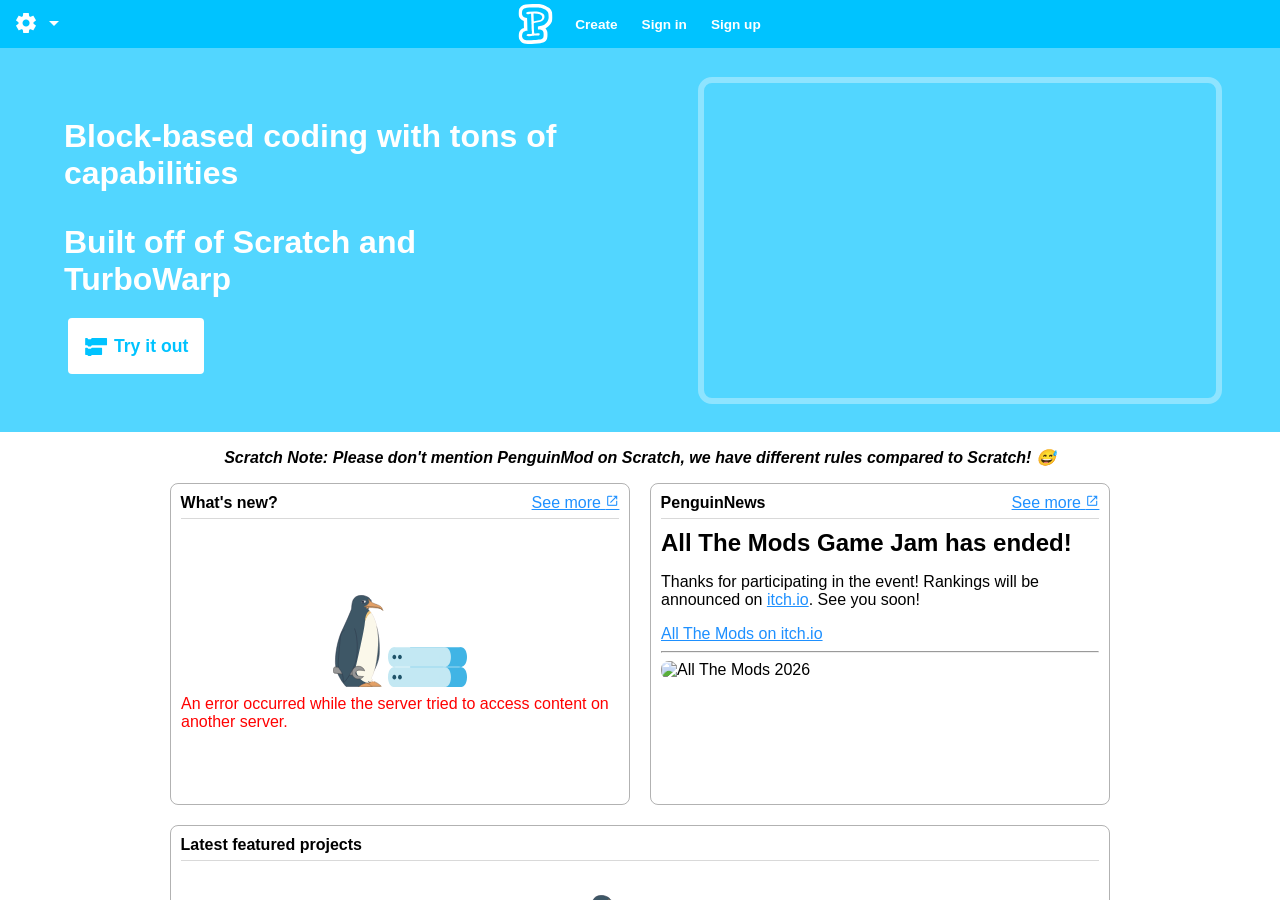
==== commit 44b95998: "vv" ====
--- a/public/index.html
+++ b/public/index.html
@@ -8,39 +8,40 @@
 		<meta property="og:image" content="https://penguinmod.com/favicon.ico">
 		<meta property="twitter:image" content="https://penguinmod.com/favicon.ico">
         
-        <link href="/css/markdown-alert.css" rel="stylesheet" />
+        <link href="./css/markdown-alert.css" rel="stylesheet" />
         <link rel="stylesheet" href="https://cdnjs.cloudflare.com/ajax/libs/highlight.js/11.11.1/styles/arduino-light.min.css">
         <link href="https://fonts.googleapis.com/css2?family=Material+Symbols+Outlined:wght,FILL,GRAD@100..700,0..1,-50..200&display=swap" rel="stylesheet" />
 
 		<link rel="icon" href="./favicon.ico" />
 		<meta name="viewport" content="width=device-width, initial-scale=1" />
-		<link href="./_app/immutable/entry/start.CRxlW20m.js" rel="modulepreload">
-		<link href="./_app/immutable/chunks/Bf1Hl0Zu.js" rel="modulepreload">
-		<link href="./_app/immutable/chunks/C2-iZKFK.js" rel="modulepreload">
-		<link href="./_app/immutable/chunks/DEmtprB0.js" rel="modulepreload">
-		<link href="./_app/immutable/entry/app.BAWfo5Qu.js" rel="modulepreload">
-		<link href="./_app/immutable/chunks/BhxyrnZf.js" rel="modulepreload">
-		<link href="./_app/immutable/chunks/DgZPa54S.js" rel="modulepreload">
-		<link href="./_app/immutable/chunks/D0x3bZS_.js" rel="modulepreload">
-		<link href="./_app/immutable/chunks/C8DzKMb3.js" rel="modulepreload">
-		<link href="./_app/immutable/chunks/B3yrXcSx.js" rel="modulepreload">
-		<link href="./_app/immutable/chunks/CiWMUfw0.js" rel="modulepreload">
-		<link href="./_app/immutable/nodes/0.BukAp8NS.js" rel="modulepreload">
-		<link href="./_app/immutable/chunks/B2YDnGGU.js" rel="modulepreload">
-		<link href="./_app/immutable/chunks/y7gG-OCS.js" rel="modulepreload">
-		<link href="./_app/immutable/chunks/lYUxmrCe.js" rel="modulepreload">
-		<link href="./_app/immutable/chunks/VLKg-2eT.js" rel="modulepreload">
+		<link href="./_app/immutable/entry/start.C_Njvh6a.js" rel="modulepreload">
+		<link href="./_app/immutable/chunks/BxXJtjqd.js" rel="modulepreload">
+		<link href="./_app/immutable/chunks/Ah8pg8hB.js" rel="modulepreload">
+		<link href="./_app/immutable/chunks/DONBB7F8.js" rel="modulepreload">
+		<link href="./_app/immutable/chunks/DIbcrbxX.js" rel="modulepreload">
+		<link href="./_app/immutable/entry/app.BfhonLLs.js" rel="modulepreload">
+		<link href="./_app/immutable/chunks/8mVpUDp4.js" rel="modulepreload">
+		<link href="./_app/immutable/chunks/0Uj2GRFb.js" rel="modulepreload">
+		<link href="./_app/immutable/chunks/BC0QQpBO.js" rel="modulepreload">
+		<link href="./_app/immutable/chunks/BScB9oEk.js" rel="modulepreload">
+		<link href="./_app/immutable/chunks/B_qyqmd9.js" rel="modulepreload">
+		<link href="./_app/immutable/chunks/r9TQx2vf.js" rel="modulepreload">
+		<link href="./_app/immutable/nodes/0.JKOTnQoV.js" rel="modulepreload">
+		<link href="./_app/immutable/chunks/DbB1fqH1.js" rel="modulepreload">
+		<link href="./_app/immutable/chunks/DLvnBk1B.js" rel="modulepreload">
+		<link href="./_app/immutable/chunks/T76giUEt.js" rel="modulepreload">
+		<link href="./_app/immutable/chunks/zyb45uFq.js" rel="modulepreload">
 		<link href="./_app/immutable/chunks/D6-XlEtG.js" rel="modulepreload">
-		<link href="./_app/immutable/chunks/7YBSIrhy.js" rel="modulepreload">
-		<link href="./_app/immutable/chunks/BcfH88nW.js" rel="modulepreload">
-		<link href="./_app/immutable/chunks/D7jc5yYQ.js" rel="modulepreload">
+		<link href="./_app/immutable/chunks/B9-BQUdG.js" rel="modulepreload">
+		<link href="./_app/immutable/chunks/OZHiOldo.js" rel="modulepreload">
+		<link href="./_app/immutable/chunks/_RUSh3TA.js" rel="modulepreload">
 		<link href="./_app/immutable/chunks/CplULvWQ.js" rel="modulepreload">
-		<link href="./_app/immutable/chunks/BGhIDkdz.js" rel="modulepreload">
-		<link href="./_app/immutable/chunks/Il4-odfj.js" rel="modulepreload">
-		<link href="./_app/immutable/chunks/BD0iDlPg.js" rel="modulepreload">
-		<link href="./_app/immutable/chunks/BKfXkSyw.js" rel="modulepreload">
-		<link href="./_app/immutable/chunks/Cpz9-qIP.js" rel="modulepreload">
-		<link href="./_app/immutable/nodes/2.BILA34zk.js" rel="modulepreload">
+		<link href="./_app/immutable/chunks/DsSP5wUK.js" rel="modulepreload">
+		<link href="./_app/immutable/chunks/CLi_tcSI.js" rel="modulepreload">
+		<link href="./_app/immutable/chunks/BtJH0Axg.js" rel="modulepreload">
+		<link href="./_app/immutable/chunks/BoDcV57t.js" rel="modulepreload">
+		<link href="./_app/immutable/chunks/D2IRRydD.js" rel="modulepreload">
+		<link href="./_app/immutable/nodes/2.BPGeWqIi.js" rel="modulepreload">
 		<link href="./_app/env.js" rel="modulepreload">
 		
 		<link href="./_app/immutable/assets/Component.CsvL3WuE.css" rel="stylesheet">
@@ -66,25 +67,26 @@
         </style>
 	</head>
 	<body data-sveltekit-preload-data="hover">
-		<div style="display: contents"><!--[--><!--[0--><!--[--><div class="navigation-bar svelte-1isl3ri"><div class="navigation-bar-section navigation-options svelte-1isl3ri"><button class="navigation-button svelte-1isl3ri" style="anchor-name: --pm-dropdown-navigation-bar-settings" popovertarget="pm-dropdown-navigation-bar-settings"><span filled="true" class="material-symbols-outlined material-symbols-filled svelte-13x8chf"><!---->settings<!----></span><!----> <span class="material-symbols-outlined svelte-13x8chf"><!---->arrow_drop_down<!----></span><!----></button> <div popover="auto" id="pm-dropdown-navigation-bar-settings" anchor="--pm-dropdown-navigation-bar-settings" class="dropdown svelte-1wlxoa8" style="position-anchor: --pm-dropdown-navigation-bar-settings;" data-position="top-left" data-penguinmodsvelteui-dropdown="true"><!--[-1--><button style="anchor-name: --pm-dropdown-navigation-bar-settings-language" popovertarget="pm-dropdown-navigation-bar-settings-language" class="dropdown-item svelte-1n32rtj" data-penguinmodsvelteui-dropdownitem="true"><div class="dropdown-item-children svelte-1n32rtj"><span class="material-symbols-outlined svelte-13x8chf"><!---->language<!----></span><!----> <!--[-1-->Switch Language<!--]--><!----> <span data-pm-navbar-dropdown-right="true" class="material-symbols-outlined svelte-13x8chf"><!---->arrow_right<!----></span><!----><!----></div></button><!--]--><!----> <div popover="auto" id="pm-dropdown-navigation-bar-settings-language" anchor="--pm-dropdown-navigation-bar-settings-language" position="left-top" class="dropdown svelte-1wlxoa8" style="position-anchor: --pm-dropdown-navigation-bar-settings-language;" data-position="left-top" data-penguinmodsvelteui-dropdown="true"><!--[-1--><button class="dropdown-item svelte-1n32rtj" data-penguinmodsvelteui-dropdownitem="true"><div class="dropdown-item-children svelte-1n32rtj"><span style="" class="material-symbols-outlined svelte-13x8chf"><!---->check<!----></span><!----> <!--[-1-->Same as browser<!--]--><!----><!----></div></button><!--]--><!----> <div class="dropdown-divider svelte-19gjtln" data-penguinmodsvelteui-dropdowndivider="true"><div class="dropdown-divider-center svelte-19gjtln"></div></div><!----> <span style="color:white;margin:0 8px"><b><small><!--[-1-->$1 languages translated<!--]--><!----></small></b></span> <!--[--><!--[-1--><button class="dropdown-item svelte-1n32rtj" data-penguinmodsvelteui-dropdownitem="true"><div class="dropdown-item-children svelte-1n32rtj"><span style="opacity:0" class="material-symbols-outlined svelte-13x8chf"><!---->check<!----></span><!----> Bahasa Indonesia<!----></div></button><!--]--><!--[-1--><button class="dropdown-item svelte-1n32rtj" data-penguinmodsvelteui-dropdownitem="true"><div class="dropdown-item-children svelte-1n32rtj"><span style="opacity:0" class="material-symbols-outlined svelte-13x8chf"><!---->check<!----></span><!----> Čeština<!----></div></button><!--]--><!--[-1--><button class="dropdown-item svelte-1n32rtj" data-penguinmodsvelteui-dropdownitem="true"><div class="dropdown-item-children svelte-1n32rtj"><span style="opacity:0" class="material-symbols-outlined svelte-13x8chf"><!---->check<!----></span><!----> Dansk<!----></div></button><!--]--><!--[-1--><button class="dropdown-item svelte-1n32rtj" data-penguinmodsvelteui-dropdownitem="true"><div class="dropdown-item-children svelte-1n32rtj"><span style="opacity:0" class="material-symbols-outlined svelte-13x8chf"><!---->check<!----></span><!----> Deutsch<!----></div></button><!--]--><!--[-1--><button class="dropdown-item svelte-1n32rtj" data-penguinmodsvelteui-dropdownitem="true"><div class="dropdown-item-children svelte-1n32rtj"><span style="opacity:0" class="material-symbols-outlined svelte-13x8chf"><!---->check<!----></span><!----> English<!----></div></button><!--]--><!--[-1--><button class="dropdown-item svelte-1n32rtj" data-penguinmodsvelteui-dropdownitem="true"><div class="dropdown-item-children svelte-1n32rtj"><span style="opacity:0" class="material-symbols-outlined svelte-13x8chf"><!---->check<!----></span><!----> Español (España)<!----></div></button><!--]--><!--[-1--><button class="dropdown-item svelte-1n32rtj" data-penguinmodsvelteui-dropdownitem="true"><div class="dropdown-item-children svelte-1n32rtj"><span style="opacity:0" class="material-symbols-outlined svelte-13x8chf"><!---->check<!----></span><!----> Español (Latinoamericano)<!----></div></button><!--]--><!--[-1--><button class="dropdown-item svelte-1n32rtj" data-penguinmodsvelteui-dropdownitem="true"><div class="dropdown-item-children svelte-1n32rtj"><span style="opacity:0" class="material-symbols-outlined svelte-13x8chf"><!---->check<!----></span><!----> Français<!----></div></button><!--]--><!--[-1--><button class="dropdown-item svelte-1n32rtj" data-penguinmodsvelteui-dropdownitem="true"><div class="dropdown-item-children svelte-1n32rtj"><span style="opacity:0" class="material-symbols-outlined svelte-13x8chf"><!---->check<!----></span><!----> Français (Canada)<!----></div></button><!--]--><!--[-1--><button class="dropdown-item svelte-1n32rtj" data-penguinmodsvelteui-dropdownitem="true"><div class="dropdown-item-children svelte-1n32rtj"><span style="opacity:0" class="material-symbols-outlined svelte-13x8chf"><!---->check<!----></span><!----> Hrvatski<!----></div></button><!--]--><!--[-1--><button class="dropdown-item svelte-1n32rtj" data-penguinmodsvelteui-dropdownitem="true"><div class="dropdown-item-children svelte-1n32rtj"><span style="opacity:0" class="material-symbols-outlined svelte-13x8chf"><!---->check<!----></span><!----> Italiano<!----></div></button><!--]--><!--[-1--><button class="dropdown-item svelte-1n32rtj" data-penguinmodsvelteui-dropdownitem="true"><div class="dropdown-item-children svelte-1n32rtj"><span style="opacity:0" class="material-symbols-outlined svelte-13x8chf"><!---->check<!----></span><!----> Nederlands<!----></div></button><!--]--><!--[-1--><button class="dropdown-item svelte-1n32rtj" data-penguinmodsvelteui-dropdownitem="true"><div class="dropdown-item-children svelte-1n32rtj"><span style="opacity:0" class="material-symbols-outlined svelte-13x8chf"><!---->check<!----></span><!----> Norsk<!----></div></button><!--]--><!--[-1--><button class="dropdown-item svelte-1n32rtj" data-penguinmodsvelteui-dropdownitem="true"><div class="dropdown-item-children svelte-1n32rtj"><span style="opacity:0" class="material-symbols-outlined svelte-13x8chf"><!---->check<!----></span><!----> Polski<!----></div></button><!--]--><!--[-1--><button class="dropdown-item svelte-1n32rtj" data-penguinmodsvelteui-dropdownitem="true"><div class="dropdown-item-children svelte-1n32rtj"><span style="opacity:0" class="material-symbols-outlined svelte-13x8chf"><!---->check<!----></span><!----> Português (Brasil)<!----></div></button><!--]--><!--[-1--><button class="dropdown-item svelte-1n32rtj" data-penguinmodsvelteui-dropdownitem="true"><div class="dropdown-item-children svelte-1n32rtj"><span style="opacity:0" class="material-symbols-outlined svelte-13x8chf"><!---->check<!----></span><!----> Română<!----></div></button><!--]--><!--[-1--><button class="dropdown-item svelte-1n32rtj" data-penguinmodsvelteui-dropdownitem="true"><div class="dropdown-item-children svelte-1n32rtj"><span style="opacity:0" class="material-symbols-outlined svelte-13x8chf"><!---->check<!----></span><!----> Slovenčina<!----></div></button><!--]--><!--[-1--><button class="dropdown-item svelte-1n32rtj" data-penguinmodsvelteui-dropdownitem="true"><div class="dropdown-item-children svelte-1n32rtj"><span style="opacity:0" class="material-symbols-outlined svelte-13x8chf"><!---->check<!----></span><!----> Svenska<!----></div></button><!--]--><!--[-1--><button class="dropdown-item svelte-1n32rtj" data-penguinmodsvelteui-dropdownitem="true"><div class="dropdown-item-children svelte-1n32rtj"><span style="opacity:0" class="material-symbols-outlined svelte-13x8chf"><!---->check<!----></span><!----> Tiếng Việt<!----></div></button><!--]--><!--[-1--><button class="dropdown-item svelte-1n32rtj" data-penguinmodsvelteui-dropdownitem="true"><div class="dropdown-item-children svelte-1n32rtj"><span style="opacity:0" class="material-symbols-outlined svelte-13x8chf"><!---->check<!----></span><!----> Türkçe<!----></div></button><!--]--><!--[-1--><button class="dropdown-item svelte-1n32rtj" data-penguinmodsvelteui-dropdownitem="true"><div class="dropdown-item-children svelte-1n32rtj"><span style="opacity:0" class="material-symbols-outlined svelte-13x8chf"><!---->check<!----></span><!----> Русский<!----></div></button><!--]--><!--[-1--><button class="dropdown-item svelte-1n32rtj" data-penguinmodsvelteui-dropdownitem="true"><div class="dropdown-item-children svelte-1n32rtj"><span style="opacity:0" class="material-symbols-outlined svelte-13x8chf"><!---->check<!----></span><!----> Українська<!----></div></button><!--]--><!--[-1--><button class="dropdown-item svelte-1n32rtj" data-penguinmodsvelteui-dropdownitem="true"><div class="dropdown-item-children svelte-1n32rtj"><span style="opacity:0" class="material-symbols-outlined svelte-13x8chf"><!---->check<!----></span><!----> עברית<!----></div></button><!--]--><!--[-1--><button class="dropdown-item svelte-1n32rtj" data-penguinmodsvelteui-dropdownitem="true"><div class="dropdown-item-children svelte-1n32rtj"><span style="opacity:0" class="material-symbols-outlined svelte-13x8chf"><!---->check<!----></span><!----> العربية<!----></div></button><!--]--><!--[-1--><button class="dropdown-item svelte-1n32rtj" data-penguinmodsvelteui-dropdownitem="true"><div class="dropdown-item-children svelte-1n32rtj"><span style="opacity:0" class="material-symbols-outlined svelte-13x8chf"><!---->check<!----></span><!----> فارسی<!----></div></button><!--]--><!--[-1--><button class="dropdown-item svelte-1n32rtj" data-penguinmodsvelteui-dropdownitem="true"><div class="dropdown-item-children svelte-1n32rtj"><span style="opacity:0" class="material-symbols-outlined svelte-13x8chf"><!---->check<!----></span><!----> 日本語<!----></div></button><!--]--><!--]-->  <!--[0--><a href="/settingssite" style="text-decoration: none;" data-penguinmodsvelteui-dropdownitem-href="true" class="svelte-1n32rtj"><button href="/settingssite" class="dropdown-item svelte-1n32rtj" data-penguinmodsvelteui-dropdownitem="true"><div class="dropdown-item-children svelte-1n32rtj"><!--[-1-->See more<!--]--><!----> <span data-pm-navbar-dropdown-right="true" class="material-symbols-outlined svelte-13x8chf"><!---->link_2<!----></span><!----><!----></div></button><!----></a><!--]--><!----><!----></div><!---->  <!--[-1--><button style="anchor-name: --pm-dropdown-navigation-bar-settings-theme" popovertarget="pm-dropdown-navigation-bar-settings-theme" class="dropdown-item svelte-1n32rtj" data-penguinmodsvelteui-dropdownitem="true"><div class="dropdown-item-children svelte-1n32rtj"><span class="material-symbols-outlined svelte-13x8chf"><!---->dark_mode<!----></span><!----> <!--[-1-->Switch theme<!--]--><!----> <span data-pm-navbar-dropdown-right="true" class="material-symbols-outlined svelte-13x8chf"><!---->arrow_right<!----></span><!----><!----></div></button><!--]--><!----> <div popover="auto" id="pm-dropdown-navigation-bar-settings-theme" anchor="--pm-dropdown-navigation-bar-settings-theme" position="left-top" class="dropdown svelte-1wlxoa8" style="position-anchor: --pm-dropdown-navigation-bar-settings-theme;" data-position="left-top" data-penguinmodsvelteui-dropdown="true"><!--[-1--><button class="dropdown-item svelte-1n32rtj" data-penguinmodsvelteui-dropdownitem="true"><div class="dropdown-item-children svelte-1n32rtj"><span class="material-symbols-outlined svelte-13x8chf"><!---->light_mode<!----></span><!----> <!--[-1-->Light Theme<!--]--><!----><!----></div></button><!--]--><!----> <!--[-1--><button class="dropdown-item svelte-1n32rtj" data-penguinmodsvelteui-dropdownitem="true"><div class="dropdown-item-children svelte-1n32rtj"><span filled="true" class="material-symbols-outlined material-symbols-filled svelte-13x8chf"><!---->light_mode<!----></span><!----> <!--[-1-->Light (Contrast)<!--]--><!----><!----></div></button><!--]--><!----> <!--[-1--><button class="dropdown-item svelte-1n32rtj" data-penguinmodsvelteui-dropdownitem="true"><div class="dropdown-item-children svelte-1n32rtj"><span class="material-symbols-outlined svelte-13x8chf"><!---->dark_mode<!----></span><!----> <!--[-1-->Dark Theme<!--]--><!----><!----></div></button><!--]--><!----> <!--[-1--><button class="dropdown-item svelte-1n32rtj" data-penguinmodsvelteui-dropdownitem="true"><div class="dropdown-item-children svelte-1n32rtj"><span filled="true" class="material-symbols-outlined material-symbols-filled svelte-13x8chf"><!---->dark_mode<!----></span><!----> <!--[-1-->Dark (Contrast)<!--]--><!----><!----></div></button><!--]--><!----><!----></div><!---->  <!--[0--><a href="/settingssite" style="text-decoration: none;" data-penguinmodsvelteui-dropdownitem-href="true" class="svelte-1n32rtj"><button href="/settingssite" class="dropdown-item svelte-1n32rtj" data-penguinmodsvelteui-dropdownitem="true"><div class="dropdown-item-children svelte-1n32rtj"><!--[-1-->See more<!--]--><!----> <span data-pm-navbar-dropdown-right="true" class="material-symbols-outlined svelte-13x8chf"><!---->link_2<!----></span><!----><!----></div></button><!----></a><!--]--><!----><!----></div><!----></div> <div class="navigation-bar-section navigation-links svelte-1isl3ri"><a class="navigation-logo svelte-1isl3ri" href="/"><img class="navigation-logo-image svelte-1isl3ri" src="/asset/icons/penguinmod-white-outline.svg" alt="PenguinMod"/></a> <a href="https://studio.penguinmod.com" class="navigation-button-link svelte-1isl3ri"><button tabindex="-1" class="svelte-1isl3ri"><!--[-1-->Create <!--]--><!----></button></a>   <!--[-1--><!--]--> <!--[-1--><!--]--></div> <div class="navigation-bar-section navigation-others svelte-1isl3ri"></div></div><!----> <!--[-1--><!--]--> <main class="svelte-12qhfyh"><div class="navigation-margin svelte-12qhfyh"></div> <!--[--><main class="svelte-1uha8ag"><!--[0--><div class="section-onboarding svelte-1uha8ag"><div class="section-onboarding-studio svelte-1uha8ag"><div class="section-onboarding-studio-inner svelte-1uha8ag"><p class="svelte-1uha8ag"><!--[-1-->Block-based coding with tons of capabilities<!--]--><!----></p> <p class="svelte-1uha8ag"><!--[-1-->Built off of Scratch and TurboWarp<!--]--><!----></p> <!--[0--><a href="https://studio.penguinmod.com/editor.html" style="text-decoration: none;" data-penguinmodsvelteui-button-href="true"><button icon="/asset/icons/blocks-blue.svg" kind="highlighted" href="https://studio.penguinmod.com/editor.html" data-penguinmodsvelteui-button="true" class="button button-kind-highlighted  svelte-1ig99h1" style="outline-color:rgba(0, 195, 255, 0.35);"><div class="svelte-1ig99h1"><!--[0--><img src="/asset/icons/blocks-blue.svg" alt="/asset/icons/blocks-blue.svg" class="button-icon svelte-1ig99h1"/><!--]--> <!--[-1-->Try it out<!--]--><!----></div></button><!----></a><!--]--><!----></div></div> <div class="section-onboarding-showoff svelte-1uha8ag"><div class="section-onboarding-showoff-inner svelte-1uha8ag"><!--[0--><img src="/asset/penguin/large/frontpage.svg" alt="PenguinMod"/><!--]--></div></div></div><!--]--> <!--[-1--><!--]--> <p class="section-scratchnote svelte-1uha8ag"><!--[-1-->Scratch Note: Please don't mention PenguinMod on Scratch, we have different rules compared to Scratch! 😅<!--]--><!----></p> <div class="section-categories svelte-1uha8ag"><div class="section-categories-feeds svelte-1uha8ag"><!--[1--><div class="section-categories-feeds-logout svelte-1uha8ag"><div class="section-categories-feeds-logout-left svelte-1uha8ag"><div data-penguinmodsvelteui-category="true" class="category svelte-sx8865"><!--[0--><div class="category-header svelte-sx8865"><!--[0--><p class="category-header-text svelte-sx8865" data-penguinmodsvelteui-category-headertext="true"><!--[-1-->What's new?<!--]--><!----></p><!--]--> <!--[0--><p class="category-header-secondary svelte-sx8865" data-penguinmodsvelteui-category-headersecondary="true"><a href="https://discord.gg/NZ9MBMYTZh" target="_blank"><!--[-1-->See more<!--]--><!----> <span style="font-size:0.9rem;display:inline" class="material-symbols-outlined svelte-13x8chf"><!---->open_in_new<!----></span><!----></a><!----></p><!--]--></div><!--]--> <div class="category-container svelte-sx8865" data-penguinmodsvelteui-category-container="true" data-penguinmodsvelteui-category-container-hasheader="true" data-penguinmodsvelteui-category-container-hasheadersecondary="true" data-penguinmodsvelteui-category-container-hasfooter="false"><!--[-1--><!--[!--><p><!--[-1-->Nothing yet!<!--]--><!----></p><!--]--><!--]--><!----></div> <!--[-1--><!--]--></div><!----></div> <div class="section-categories-feeds-logout-right svelte-1uha8ag"><div data-penguinmodsvelteui-category="true" class="category svelte-sx8865"><!--[0--><div class="category-header svelte-sx8865"><!--[0--><p class="category-header-text svelte-sx8865" data-penguinmodsvelteui-category-headertext="true"><!--[-1-->PenguinNews<!--]--><!----></p><!--]--> <!--[0--><p class="category-header-secondary svelte-sx8865" data-penguinmodsvelteui-category-headersecondary="true"><a href="https://itch.io/jam/all-the-mods-game-jam" target="_blank"><!--[-1-->See more<!--]--><!----> <span style="font-size:0.9rem;display:inline" class="material-symbols-outlined svelte-13x8chf"><!---->open_in_new<!----></span><!----></a><!----></p><!--]--></div><!--]--> <div class="category-container svelte-sx8865" data-penguinmodsvelteui-category-container="true" data-penguinmodsvelteui-category-container-hasheader="true" data-penguinmodsvelteui-category-container-hasheadersecondary="true" data-penguinmodsvelteui-category-container-hasfooter="false"><div><h2 style="margin-block:4px;">All The Mods Game Jam has ended!</h2> <div style="width:100%"><p>Thanks for participating in the event! Rankings will be announced
+		<div style="display: contents"><!--[--><!--[0--><!--[--><div class="navigation-bar svelte-1isl3ri"><div class="navigation-bar-section navigation-options svelte-1isl3ri"><button class="navigation-button svelte-1isl3ri" style="anchor-name: --pm-dropdown-navigation-bar-settings" popovertarget="pm-dropdown-navigation-bar-settings"><span filled="true" class="material-symbols-outlined material-symbols-filled svelte-13x8chf"><!---->settings<!----></span><!----> <span class="material-symbols-outlined svelte-13x8chf"><!---->arrow_drop_down<!----></span><!----></button> <div popover="auto" id="pm-dropdown-navigation-bar-settings" anchor="--pm-dropdown-navigation-bar-settings" class="dropdown svelte-1wlxoa8" style="position-anchor: --pm-dropdown-navigation-bar-settings;" data-position="top-left" data-penguinmodsvelteui-dropdown="true"><!--[-1--><button style="anchor-name: --pm-dropdown-navigation-bar-settings-language" popovertarget="pm-dropdown-navigation-bar-settings-language" class="dropdown-item svelte-1n32rtj" data-penguinmodsvelteui-dropdownitem="true"><div class="dropdown-item-children svelte-1n32rtj"><span class="material-symbols-outlined svelte-13x8chf"><!---->language<!----></span><!----> <!--[-1-->Switch Language<!--]--><!----> <span data-pm-navbar-dropdown-right="true" class="material-symbols-outlined svelte-13x8chf"><!---->arrow_right<!----></span><!----><!----></div></button><!--]--><!----> <div popover="auto" id="pm-dropdown-navigation-bar-settings-language" anchor="--pm-dropdown-navigation-bar-settings-language" position="left-top" class="dropdown svelte-1wlxoa8" style="position-anchor: --pm-dropdown-navigation-bar-settings-language;" data-position="left-top" data-penguinmodsvelteui-dropdown="true"><!--[-1--><button class="dropdown-item svelte-1n32rtj" data-penguinmodsvelteui-dropdownitem="true"><div class="dropdown-item-children svelte-1n32rtj"><span style="" class="material-symbols-outlined svelte-13x8chf"><!---->check<!----></span><!----> <!--[-1-->Same as browser<!--]--><!----><!----></div></button><!--]--><!----> <div class="dropdown-divider svelte-19gjtln" data-penguinmodsvelteui-dropdowndivider="true"><div class="dropdown-divider-center svelte-19gjtln"></div></div><!----> <span style="color:white;margin:0 8px"><b><small><!--[-1-->$1 languages translated<!--]--><!----></small></b></span> <!--[--><!--[-1--><button class="dropdown-item svelte-1n32rtj" data-penguinmodsvelteui-dropdownitem="true"><div class="dropdown-item-children svelte-1n32rtj"><span style="opacity:0" class="material-symbols-outlined svelte-13x8chf"><!---->check<!----></span><!----> Bahasa Indonesia<!----></div></button><!--]--><!--[-1--><button class="dropdown-item svelte-1n32rtj" data-penguinmodsvelteui-dropdownitem="true"><div class="dropdown-item-children svelte-1n32rtj"><span style="opacity:0" class="material-symbols-outlined svelte-13x8chf"><!---->check<!----></span><!----> Čeština<!----></div></button><!--]--><!--[-1--><button class="dropdown-item svelte-1n32rtj" data-penguinmodsvelteui-dropdownitem="true"><div class="dropdown-item-children svelte-1n32rtj"><span style="opacity:0" class="material-symbols-outlined svelte-13x8chf"><!---->check<!----></span><!----> Dansk<!----></div></button><!--]--><!--[-1--><button class="dropdown-item svelte-1n32rtj" data-penguinmodsvelteui-dropdownitem="true"><div class="dropdown-item-children svelte-1n32rtj"><span style="opacity:0" class="material-symbols-outlined svelte-13x8chf"><!---->check<!----></span><!----> Deutsch<!----></div></button><!--]--><!--[-1--><button class="dropdown-item svelte-1n32rtj" data-penguinmodsvelteui-dropdownitem="true"><div class="dropdown-item-children svelte-1n32rtj"><span style="opacity:0" class="material-symbols-outlined svelte-13x8chf"><!---->check<!----></span><!----> English<!----></div></button><!--]--><!--[-1--><button class="dropdown-item svelte-1n32rtj" data-penguinmodsvelteui-dropdownitem="true"><div class="dropdown-item-children svelte-1n32rtj"><span style="opacity:0" class="material-symbols-outlined svelte-13x8chf"><!---->check<!----></span><!----> Español (España)<!----></div></button><!--]--><!--[-1--><button class="dropdown-item svelte-1n32rtj" data-penguinmodsvelteui-dropdownitem="true"><div class="dropdown-item-children svelte-1n32rtj"><span style="opacity:0" class="material-symbols-outlined svelte-13x8chf"><!---->check<!----></span><!----> Español (Latinoamericano)<!----></div></button><!--]--><!--[-1--><button class="dropdown-item svelte-1n32rtj" data-penguinmodsvelteui-dropdownitem="true"><div class="dropdown-item-children svelte-1n32rtj"><span style="opacity:0" class="material-symbols-outlined svelte-13x8chf"><!---->check<!----></span><!----> Français<!----></div></button><!--]--><!--[-1--><button class="dropdown-item svelte-1n32rtj" data-penguinmodsvelteui-dropdownitem="true"><div class="dropdown-item-children svelte-1n32rtj"><span style="opacity:0" class="material-symbols-outlined svelte-13x8chf"><!---->check<!----></span><!----> Français (Canada)<!----></div></button><!--]--><!--[-1--><button class="dropdown-item svelte-1n32rtj" data-penguinmodsvelteui-dropdownitem="true"><div class="dropdown-item-children svelte-1n32rtj"><span style="opacity:0" class="material-symbols-outlined svelte-13x8chf"><!---->check<!----></span><!----> Hrvatski<!----></div></button><!--]--><!--[-1--><button class="dropdown-item svelte-1n32rtj" data-penguinmodsvelteui-dropdownitem="true"><div class="dropdown-item-children svelte-1n32rtj"><span style="opacity:0" class="material-symbols-outlined svelte-13x8chf"><!---->check<!----></span><!----> Italiano<!----></div></button><!--]--><!--[-1--><button class="dropdown-item svelte-1n32rtj" data-penguinmodsvelteui-dropdownitem="true"><div class="dropdown-item-children svelte-1n32rtj"><span style="opacity:0" class="material-symbols-outlined svelte-13x8chf"><!---->check<!----></span><!----> Nederlands<!----></div></button><!--]--><!--[-1--><button class="dropdown-item svelte-1n32rtj" data-penguinmodsvelteui-dropdownitem="true"><div class="dropdown-item-children svelte-1n32rtj"><span style="opacity:0" class="material-symbols-outlined svelte-13x8chf"><!---->check<!----></span><!----> Norsk<!----></div></button><!--]--><!--[-1--><button class="dropdown-item svelte-1n32rtj" data-penguinmodsvelteui-dropdownitem="true"><div class="dropdown-item-children svelte-1n32rtj"><span style="opacity:0" class="material-symbols-outlined svelte-13x8chf"><!---->check<!----></span><!----> Polski<!----></div></button><!--]--><!--[-1--><button class="dropdown-item svelte-1n32rtj" data-penguinmodsvelteui-dropdownitem="true"><div class="dropdown-item-children svelte-1n32rtj"><span style="opacity:0" class="material-symbols-outlined svelte-13x8chf"><!---->check<!----></span><!----> Português (Brasil)<!----></div></button><!--]--><!--[-1--><button class="dropdown-item svelte-1n32rtj" data-penguinmodsvelteui-dropdownitem="true"><div class="dropdown-item-children svelte-1n32rtj"><span style="opacity:0" class="material-symbols-outlined svelte-13x8chf"><!---->check<!----></span><!----> Română<!----></div></button><!--]--><!--[-1--><button class="dropdown-item svelte-1n32rtj" data-penguinmodsvelteui-dropdownitem="true"><div class="dropdown-item-children svelte-1n32rtj"><span style="opacity:0" class="material-symbols-outlined svelte-13x8chf"><!---->check<!----></span><!----> Slovenčina<!----></div></button><!--]--><!--[-1--><button class="dropdown-item svelte-1n32rtj" data-penguinmodsvelteui-dropdownitem="true"><div class="dropdown-item-children svelte-1n32rtj"><span style="opacity:0" class="material-symbols-outlined svelte-13x8chf"><!---->check<!----></span><!----> Svenska<!----></div></button><!--]--><!--[-1--><button class="dropdown-item svelte-1n32rtj" data-penguinmodsvelteui-dropdownitem="true"><div class="dropdown-item-children svelte-1n32rtj"><span style="opacity:0" class="material-symbols-outlined svelte-13x8chf"><!---->check<!----></span><!----> Tiếng Việt<!----></div></button><!--]--><!--[-1--><button class="dropdown-item svelte-1n32rtj" data-penguinmodsvelteui-dropdownitem="true"><div class="dropdown-item-children svelte-1n32rtj"><span style="opacity:0" class="material-symbols-outlined svelte-13x8chf"><!---->check<!----></span><!----> Türkçe<!----></div></button><!--]--><!--[-1--><button class="dropdown-item svelte-1n32rtj" data-penguinmodsvelteui-dropdownitem="true"><div class="dropdown-item-children svelte-1n32rtj"><span style="opacity:0" class="material-symbols-outlined svelte-13x8chf"><!---->check<!----></span><!----> Русский<!----></div></button><!--]--><!--[-1--><button class="dropdown-item svelte-1n32rtj" data-penguinmodsvelteui-dropdownitem="true"><div class="dropdown-item-children svelte-1n32rtj"><span style="opacity:0" class="material-symbols-outlined svelte-13x8chf"><!---->check<!----></span><!----> Українська<!----></div></button><!--]--><!--[-1--><button class="dropdown-item svelte-1n32rtj" data-penguinmodsvelteui-dropdownitem="true"><div class="dropdown-item-children svelte-1n32rtj"><span style="opacity:0" class="material-symbols-outlined svelte-13x8chf"><!---->check<!----></span><!----> עברית<!----></div></button><!--]--><!--[-1--><button class="dropdown-item svelte-1n32rtj" data-penguinmodsvelteui-dropdownitem="true"><div class="dropdown-item-children svelte-1n32rtj"><span style="opacity:0" class="material-symbols-outlined svelte-13x8chf"><!---->check<!----></span><!----> العربية<!----></div></button><!--]--><!--[-1--><button class="dropdown-item svelte-1n32rtj" data-penguinmodsvelteui-dropdownitem="true"><div class="dropdown-item-children svelte-1n32rtj"><span style="opacity:0" class="material-symbols-outlined svelte-13x8chf"><!---->check<!----></span><!----> فارسی<!----></div></button><!--]--><!--[-1--><button class="dropdown-item svelte-1n32rtj" data-penguinmodsvelteui-dropdownitem="true"><div class="dropdown-item-children svelte-1n32rtj"><span style="opacity:0" class="material-symbols-outlined svelte-13x8chf"><!---->check<!----></span><!----> 日本語<!----></div></button><!--]--><!--]-->  <!--[0--><a href="./settingssite" style="text-decoration: none;" data-penguinmodsvelteui-dropdownitem-href="true" class="svelte-1n32rtj"><button href="./settingssite" class="dropdown-item svelte-1n32rtj" data-penguinmodsvelteui-dropdownitem="true"><div class="dropdown-item-children svelte-1n32rtj"><!--[-1-->See more<!--]--><!----> <span data-pm-navbar-dropdown-right="true" class="material-symbols-outlined svelte-13x8chf"><!---->link_2<!----></span><!----><!----></div></button><!----></a><!--]--><!----><!----></div><!---->  <!--[-1--><button style="anchor-name: --pm-dropdown-navigation-bar-settings-theme" popovertarget="pm-dropdown-navigation-bar-settings-theme" class="dropdown-item svelte-1n32rtj" data-penguinmodsvelteui-dropdownitem="true"><div class="dropdown-item-children svelte-1n32rtj"><span class="material-symbols-outlined svelte-13x8chf"><!---->dark_mode<!----></span><!----> <!--[-1-->Switch theme<!--]--><!----> <span data-pm-navbar-dropdown-right="true" class="material-symbols-outlined svelte-13x8chf"><!---->arrow_right<!----></span><!----><!----></div></button><!--]--><!----> <div popover="auto" id="pm-dropdown-navigation-bar-settings-theme" anchor="--pm-dropdown-navigation-bar-settings-theme" position="left-top" class="dropdown svelte-1wlxoa8" style="position-anchor: --pm-dropdown-navigation-bar-settings-theme;" data-position="left-top" data-penguinmodsvelteui-dropdown="true"><!--[-1--><button class="dropdown-item svelte-1n32rtj" data-penguinmodsvelteui-dropdownitem="true"><div class="dropdown-item-children svelte-1n32rtj"><span class="material-symbols-outlined svelte-13x8chf"><!---->light_mode<!----></span><!----> <!--[-1-->Light Theme<!--]--><!----><!----></div></button><!--]--><!----> <!--[-1--><button class="dropdown-item svelte-1n32rtj" data-penguinmodsvelteui-dropdownitem="true"><div class="dropdown-item-children svelte-1n32rtj"><span filled="true" class="material-symbols-outlined material-symbols-filled svelte-13x8chf"><!---->light_mode<!----></span><!----> <!--[-1-->Light (Contrast)<!--]--><!----><!----></div></button><!--]--><!----> <!--[-1--><button class="dropdown-item svelte-1n32rtj" data-penguinmodsvelteui-dropdownitem="true"><div class="dropdown-item-children svelte-1n32rtj"><span class="material-symbols-outlined svelte-13x8chf"><!---->dark_mode<!----></span><!----> <!--[-1-->Dark Theme<!--]--><!----><!----></div></button><!--]--><!----> <!--[-1--><button class="dropdown-item svelte-1n32rtj" data-penguinmodsvelteui-dropdownitem="true"><div class="dropdown-item-children svelte-1n32rtj"><span filled="true" class="material-symbols-outlined material-symbols-filled svelte-13x8chf"><!---->dark_mode<!----></span><!----> <!--[-1-->Dark (Contrast)<!--]--><!----><!----></div></button><!--]--><!----><!----></div><!---->  <!--[0--><a href="./settingssite" style="text-decoration: none;" data-penguinmodsvelteui-dropdownitem-href="true" class="svelte-1n32rtj"><button href="./settingssite" class="dropdown-item svelte-1n32rtj" data-penguinmodsvelteui-dropdownitem="true"><div class="dropdown-item-children svelte-1n32rtj"><!--[-1-->See more<!--]--><!----> <span data-pm-navbar-dropdown-right="true" class="material-symbols-outlined svelte-13x8chf"><!---->link_2<!----></span><!----><!----></div></button><!----></a><!--]--><!----><!----></div><!----></div> <div class="navigation-bar-section navigation-links svelte-1isl3ri"><a class="navigation-logo svelte-1isl3ri" href="."><img class="navigation-logo-image svelte-1isl3ri" src="./asset/icons/penguinmod-white-outline.svg" alt="PenguinMod"/></a> <a href="https://studio.penguinmod.com" class="navigation-button-link svelte-1isl3ri"><button tabindex="-1" class="svelte-1isl3ri"><!--[-1-->Create <!--]--><!----></button></a>   <!--[-1--><!--]--> <!--[-1--><!--]--></div> <div class="navigation-bar-section navigation-others svelte-1isl3ri"></div></div><!----> <!--[-1--><!--]--> <main class="svelte-12qhfyh"><div class="navigation-margin svelte-12qhfyh"></div> <!--[--><main class="svelte-1uha8ag"><!--[0--><div class="section-onboarding svelte-1uha8ag"><div class="section-onboarding-studio svelte-1uha8ag"><div class="section-onboarding-studio-inner svelte-1uha8ag"><p class="svelte-1uha8ag"><!--[-1-->Block-based coding with tons of capabilities<!--]--><!----></p> <p class="svelte-1uha8ag"><!--[-1-->Built off of Scratch and TurboWarp<!--]--><!----></p> <!--[0--><a href="https://studio.penguinmod.com/editor.html" style="text-decoration: none;" data-penguinmodsvelteui-button-href="true"><button icon="./asset/icons/blocks-blue.svg" kind="highlighted" href="https://studio.penguinmod.com/editor.html" data-penguinmodsvelteui-button="true" class="button button-kind-highlighted  svelte-1ig99h1" style="outline-color:rgba(0, 195, 255, 0.35);"><div class="svelte-1ig99h1"><!--[0--><img src="./asset/icons/blocks-blue.svg" alt="./asset/icons/blocks-blue.svg" class="button-icon svelte-1ig99h1"/><!--]--> <!--[-1-->Try it out<!--]--><!----></div></button><!----></a><!--]--><!----></div></div> <div class="section-onboarding-showoff svelte-1uha8ag"><div class="section-onboarding-showoff-inner svelte-1uha8ag"><!--[0--><img src="./asset/penguin/large/frontpage.svg" alt="PenguinMod"/><!--]--></div></div></div><!--]--> <!--[-1--><!--]--> <p class="section-scratchnote svelte-1uha8ag"><!--[-1-->Scratch Note: Please don't mention PenguinMod on Scratch, we have different rules compared to Scratch! 😅<!--]--><!----></p> <div class="section-categories svelte-1uha8ag"><div class="section-categories-feeds svelte-1uha8ag"><!--[1--><div class="section-categories-feeds-logout svelte-1uha8ag"><div class="section-categories-feeds-logout-left svelte-1uha8ag"><div data-penguinmodsvelteui-category="true" class="category svelte-sx8865"><!--[0--><div class="category-header svelte-sx8865"><!--[0--><p class="category-header-text svelte-sx8865" data-penguinmodsvelteui-category-headertext="true"><!--[-1-->What's new?<!--]--><!----></p><!--]--> <!--[0--><p class="category-header-secondary svelte-sx8865" data-penguinmodsvelteui-category-headersecondary="true"><a href="https://discord.gg/NZ9MBMYTZh" target="_blank"><!--[-1-->See more<!--]--><!----> <span style="font-size:0.9rem;display:inline" class="material-symbols-outlined svelte-13x8chf"><!---->open_in_new<!----></span><!----></a><!----></p><!--]--></div><!--]--> <div class="category-container svelte-sx8865" data-penguinmodsvelteui-category-container="true" data-penguinmodsvelteui-category-container-hasheader="true" data-penguinmodsvelteui-category-container-hasheadersecondary="true" data-penguinmodsvelteui-category-container-hasfooter="false"><!--[-1--><!--[!--><p><!--[-1-->Nothing yet!<!--]--><!----></p><!--]--><!--]--><!----></div> <!--[-1--><!--]--></div><!----></div> <div class="section-categories-feeds-logout-right svelte-1uha8ag"><div data-penguinmodsvelteui-category="true" class="category svelte-sx8865"><!--[0--><div class="category-header svelte-sx8865"><!--[0--><p class="category-header-text svelte-sx8865" data-penguinmodsvelteui-category-headertext="true"><!--[-1-->PenguinNews<!--]--><!----></p><!--]--> <!--[0--><p class="category-header-secondary svelte-sx8865" data-penguinmodsvelteui-category-headersecondary="true"><a href="https://itch.io/jam/all-the-mods-game-jam" target="_blank"><!--[-1-->See more<!--]--><!----> <span style="font-size:0.9rem;display:inline" class="material-symbols-outlined svelte-13x8chf"><!---->open_in_new<!----></span><!----></a><!----></p><!--]--></div><!--]--> <div class="category-container svelte-sx8865" data-penguinmodsvelteui-category-container="true" data-penguinmodsvelteui-category-container-hasheader="true" data-penguinmodsvelteui-category-container-hasheadersecondary="true" data-penguinmodsvelteui-category-container-hasfooter="false"><div><h2 style="margin-block:4px;">All The Mods Game Jam has ended!</h2> <div style="width:100%"><p>Thanks for participating in the event! Rankings will be announced
                 on <a href="https://itch.io/jam/all-the-mods-game-jam">itch.io</a>.
-                See you soon!</p> <a href="https://itch.io/jam/all-the-mods-game-jam">All The Mods on itch.io</a></div> <hr/> <img src="https://penguinmod.com/events/news/allthemods2026.webp?r=1" alt="All The Mods 2026" style="width:100%;border-radius:8px;"/></div><!----></div> <!--[-1--><!--]--></div><!----></div></div><!--]--></div> <div class="section-categories-projects svelte-1uha8ag"><div data-penguinmodsvelteui-category="true" class="category svelte-sx8865"><!--[0--><div class="category-header svelte-sx8865"><!--[0--><p class="category-header-text svelte-sx8865" data-penguinmodsvelteui-category-headertext="true"><!--[-1-->Latest featured projects<!--]--><!----></p><!--]--> <!--[-1--><!--]--></div><!--]--> <div class="category-container svelte-sx8865" data-penguinmodsvelteui-category-container="true" data-penguinmodsvelteui-category-container-hasheader="true" data-penguinmodsvelteui-category-container-hasheadersecondary="false" data-penguinmodsvelteui-category-container-hasfooter="false"><!--[0--><div class="section-categories-projects-rowtext svelte-1uha8ag"><div class="loading svelte-ds7hcv"><img src="/asset/icons/loading-blue.svg" alt="Loading" class="svelte-ds7hcv"/> <!--[0--><span style="opacity:0" data-swapped="false" class="svelte-ds7hcv"></span><!--]--></div><!----></div><!--]--><!----></div> <!--[-1--><!--]--></div><!----> <div data-penguinmodsvelteui-category="true" class="category svelte-sx8865"><!--[0--><div class="category-header svelte-sx8865"><!--[0--><p class="category-header-text svelte-sx8865" data-penguinmodsvelteui-category-headertext="true"><!--[-1-->Projects people want Featured<!--]--><!----></p><!--]--> <!--[-1--><!--]--></div><!--]--> <div class="category-container svelte-sx8865" data-penguinmodsvelteui-category-container="true" data-penguinmodsvelteui-category-container-hasheader="true" data-penguinmodsvelteui-category-container-hasheadersecondary="false" data-penguinmodsvelteui-category-container-hasfooter="false"><!--[0--><div class="section-categories-projects-rowtext svelte-1uha8ag"><div class="loading svelte-ds7hcv"><img src="/asset/icons/loading-blue.svg" alt="Loading" class="svelte-ds7hcv"/> <!--[0--><span style="opacity:0" data-swapped="false" class="svelte-ds7hcv"></span><!--]--></div><!----></div><!--]--><!----></div> <!--[-1--><!--]--></div><!----> <!--[0--><!--]--> <div data-penguinmodsvelteui-category="true" class="category svelte-sx8865"><!--[0--><div class="category-header svelte-sx8865"><!--[0--><p class="category-header-text svelte-sx8865" data-penguinmodsvelteui-category-headertext="true"><!--[-1-->Latest projects<!--]--><!----></p><!--]--> <!--[-1--><!--]--></div><!--]--> <div class="category-container svelte-sx8865" data-penguinmodsvelteui-category-container="true" data-penguinmodsvelteui-category-container-hasheader="true" data-penguinmodsvelteui-category-container-hasheadersecondary="false" data-penguinmodsvelteui-category-container-hasfooter="false"><!--[0--><div class="section-categories-projects-rowtext svelte-1uha8ag"><div class="loading svelte-ds7hcv"><img src="/asset/icons/loading-blue.svg" alt="Loading" class="svelte-ds7hcv"/> <!--[0--><span style="opacity:0" data-swapped="false" class="svelte-ds7hcv"></span><!--]--></div><!----></div><!--]--><!----></div> <!--[-1--><!--]--></div><!----></div></div> <div class="section-footer svelte-1uha8ag"><p style="margin-block-end: 2px;"><!--[-1-->PenguinMod is not affiliated with Scratch, TurboWarp, the Scratch Team, or the Scratch Foundation.<!--]--><!----></p> <p style="margin-block-start: 2px;"><!--[-1-->Scratch is a project of the Scratch Foundation. It is available for free at {{LINK}}.<!--]--><!----></p> <div class="section-footer-list svelte-1uha8ag"><div class="section-footer-list-item svelte-1uha8ag"><p><!--[-1-->Website<!--]--><!----></p> <a href="https://studio.penguinmod.com/editor.html" class="svelte-1uha8ag"><!--[-1-->Editor<!--]--><!----></a> <a href="https://studio.penguinmod.com/credits.html" class="svelte-1uha8ag"><!--[-1-->Credits<!--]--><!----></a> <a href="https://github.com/PenguinMod/" class="svelte-1uha8ag"><!--[-1-->Source<!--]--><!----></a> <a href="https://studio.penguinmod.com/PenguinMod-Packager/" class="svelte-1uha8ag"><!--[-1-->Packager<!--]--><!----></a></div> <div class="section-footer-list-item svelte-1uha8ag"><p><!--[-1-->Community<!--]--><!----></p> <a href="https://github.com/PenguinMod/PenguinMod-Home/issues" class="svelte-1uha8ag"><!--[-1-->Report an issue<!--]--><!----></a> <a href="https://wiki.penguinmod.com/wiki/Main_Page" class="svelte-1uha8ag"><!--[-1-->Community Wiki<!--]--><!----></a> <a href="https://discord.gg/NZ9MBMYTZh" class="svelte-1uha8ag"><!--[-1-->Join our Discord!<!--]--><!----></a></div> <div class="section-footer-list-item svelte-1uha8ag"><p><!--[-1-->Info<!--]--><!----></p> <a href="/terms" class="svelte-1uha8ag"><!--[-1-->Terms of Service<!--]--><!----></a> <a href="/privacy" class="svelte-1uha8ag"><!--[-1-->Privacy Policy<!--]--><!----></a> <a href="/guidelines/uploading" class="svelte-1uha8ag"><!--[-1-->Uploading Guidelines<!--]--><!----></a> <a href="https://studio.penguinmod.com/contact.html" class="svelte-1uha8ag"><!--[-1-->Contact Us<!--]--><!----></a></div> <div class="section-footer-list-item svelte-1uha8ag"><p><!--[-1-->Funding<!--]--><!----></p> <a href="/support" class="svelte-1uha8ag">PenguinMod</a> <a href="https://scratch.mit.edu" class="svelte-1uha8ag">Scratch</a></div></div></div></main><!--]--><!----></main><!--]--><!--]--> <!--[-1--><!--]--><!--]-->
+                See you soon!</p> <a href="https://itch.io/jam/all-the-mods-game-jam">All The Mods on itch.io</a></div> <hr/> <img src="https://penguinmod.com/events/news/allthemods2026.webp?r=1" alt="All The Mods 2026" style="width:100%;border-radius:8px;"/></div><!----></div> <!--[-1--><!--]--></div><!----></div></div><!--]--></div> <div class="section-categories-projects svelte-1uha8ag"><div data-penguinmodsvelteui-category="true" class="category svelte-sx8865"><!--[0--><div class="category-header svelte-sx8865"><!--[0--><p class="category-header-text svelte-sx8865" data-penguinmodsvelteui-category-headertext="true"><!--[-1-->Latest featured projects<!--]--><!----></p><!--]--> <!--[-1--><!--]--></div><!--]--> <div class="category-container svelte-sx8865" data-penguinmodsvelteui-category-container="true" data-penguinmodsvelteui-category-container-hasheader="true" data-penguinmodsvelteui-category-container-hasheadersecondary="false" data-penguinmodsvelteui-category-container-hasfooter="false"><!--[0--><div class="section-categories-projects-rowtext svelte-1uha8ag"><div class="loading svelte-ds7hcv"><img src="./asset/icons/loading-blue.svg" alt="Loading" class="svelte-ds7hcv"/> <!--[0--><span style="opacity:0" data-swapped="false" class="svelte-ds7hcv"></span><!--]--></div><!----></div><!--]--><!----></div> <!--[-1--><!--]--></div><!----> <div data-penguinmodsvelteui-category="true" class="category svelte-sx8865"><!--[0--><div class="category-header svelte-sx8865"><!--[0--><p class="category-header-text svelte-sx8865" data-penguinmodsvelteui-category-headertext="true"><!--[-1-->Projects people want Featured<!--]--><!----></p><!--]--> <!--[-1--><!--]--></div><!--]--> <div class="category-container svelte-sx8865" data-penguinmodsvelteui-category-container="true" data-penguinmodsvelteui-category-container-hasheader="true" data-penguinmodsvelteui-category-container-hasheadersecondary="false" data-penguinmodsvelteui-category-container-hasfooter="false"><!--[0--><div class="section-categories-projects-rowtext svelte-1uha8ag"><div class="loading svelte-ds7hcv"><img src="./asset/icons/loading-blue.svg" alt="Loading" class="svelte-ds7hcv"/> <!--[0--><span style="opacity:0" data-swapped="false" class="svelte-ds7hcv"></span><!--]--></div><!----></div><!--]--><!----></div> <!--[-1--><!--]--></div><!----> <!--[0--><!--]--> <div data-penguinmodsvelteui-category="true" class="category svelte-sx8865"><!--[0--><div class="category-header svelte-sx8865"><!--[0--><p class="category-header-text svelte-sx8865" data-penguinmodsvelteui-category-headertext="true"><!--[-1-->Latest projects<!--]--><!----></p><!--]--> <!--[-1--><!--]--></div><!--]--> <div class="category-container svelte-sx8865" data-penguinmodsvelteui-category-container="true" data-penguinmodsvelteui-category-container-hasheader="true" data-penguinmodsvelteui-category-container-hasheadersecondary="false" data-penguinmodsvelteui-category-container-hasfooter="false"><!--[0--><div class="section-categories-projects-rowtext svelte-1uha8ag"><div class="loading svelte-ds7hcv"><img src="./asset/icons/loading-blue.svg" alt="Loading" class="svelte-ds7hcv"/> <!--[0--><span style="opacity:0" data-swapped="false" class="svelte-ds7hcv"></span><!--]--></div><!----></div><!--]--><!----></div> <!--[-1--><!--]--></div><!----></div></div> <div class="section-footer svelte-1uha8ag"><p style="margin-block-end: 2px;"><!--[-1-->PenguinMod is not affiliated with Scratch, TurboWarp, the Scratch Team, or the Scratch Foundation.<!--]--><!----></p> <p style="margin-block-start: 2px;"><!--[-1-->Scratch is a project of the Scratch Foundation. It is available for free at {{LINK}}.<!--]--><!----></p> <div class="section-footer-list svelte-1uha8ag"><div class="section-footer-list-item svelte-1uha8ag"><p><!--[-1-->Website<!--]--><!----></p> <a href="https://studio.penguinmod.com/editor.html" class="svelte-1uha8ag"><!--[-1-->Editor<!--]--><!----></a> <a href="https://studio.penguinmod.com/credits.html" class="svelte-1uha8ag"><!--[-1-->Credits<!--]--><!----></a> <a href="https://github.com/PenguinMod/" class="svelte-1uha8ag"><!--[-1-->Source<!--]--><!----></a> <a href="https://studio.penguinmod.com/PenguinMod-Packager/" class="svelte-1uha8ag"><!--[-1-->Packager<!--]--><!----></a></div> <div class="section-footer-list-item svelte-1uha8ag"><p><!--[-1-->Community<!--]--><!----></p> <a href="https://github.com/PenguinMod/PenguinMod-Home/issues" class="svelte-1uha8ag"><!--[-1-->Report an issue<!--]--><!----></a> <a href="https://wiki.penguinmod.com/wiki/Main_Page" class="svelte-1uha8ag"><!--[-1-->Community Wiki<!--]--><!----></a> <a href="https://discord.gg/NZ9MBMYTZh" class="svelte-1uha8ag"><!--[-1-->Join our Discord!<!--]--><!----></a></div> <div class="section-footer-list-item svelte-1uha8ag"><p><!--[-1-->Info<!--]--><!----></p> <a href="./terms" class="svelte-1uha8ag"><!--[-1-->Terms of Service<!--]--><!----></a> <a href="./privacy" class="svelte-1uha8ag"><!--[-1-->Privacy Policy<!--]--><!----></a> <a href="./guidelines/uploading" class="svelte-1uha8ag"><!--[-1-->Uploading Guidelines<!--]--><!----></a> <a href="https://studio.penguinmod.com/contact.html" class="svelte-1uha8ag"><!--[-1-->Contact Us<!--]--><!----></a></div> <div class="section-footer-list-item svelte-1uha8ag"><p><!--[-1-->Funding<!--]--><!----></p> <a href="./support" class="svelte-1uha8ag">PenguinMod</a> <a href="https://scratch.mit.edu" class="svelte-1uha8ag">Scratch</a></div></div></div></main><!--]--><!----></main><!--]--><!--]--> <!--[-1--><!--]--><!--]-->
 			
 			<script>
 				{
-					__sveltekit_1v7i6yf = {
+					__sveltekit_1oijwba = {
 						base: new URL(".", location).pathname.slice(0, -1),
+						assets: "/dashboard",
 						env: null
 					};
 
 					const element = document.currentScript.parentElement;
 
 					import("./_app/env.js").then(({ env }) => {
-						__sveltekit_1v7i6yf.env = env;
+						__sveltekit_1oijwba.env = env;
 
 						Promise.all([
-							import("./_app/immutable/entry/start.CRxlW20m.js"),
-							import("./_app/immutable/entry/app.BAWfo5Qu.js")
+							import("./_app/immutable/entry/start.C_Njvh6a.js"),
+							import("./_app/immutable/entry/app.BfhonLLs.js")
 						]).then(([kit, app]) => {
 							kit.start(app, element, {
 									node_ids: [0, 2],
--- a/public/css/markdown-alert.css
+++ b/public/css/markdown-alert.css
@@ -0,0 +1,140 @@
+/*!
+Adjusted from
+https://github.com/bent10/marked-extensions/blob/main/packages/alert/index.html
+
+The MIT License (MIT)
+
+Copyright (c) 2023-2024 Stilearning (https://stilearning.com)
+
+Permission is hereby granted, free of charge, to any person obtaining a copy
+of this software and associated documentation files (the "Software"), to deal
+in the Software without restriction, including without limitation the rights
+to use, copy, modify, merge, publish, distribute, sublicense, and/or sell
+copies of the Software, and to permit persons to whom the Software is
+furnished to do so, subject to the following conditions:
+
+The above copyright notice and this permission notice shall be included in
+all copies or substantial portions of the Software.
+
+THE SOFTWARE IS PROVIDED "AS IS", WITHOUT WARRANTY OF ANY KIND, EXPRESS OR
+IMPLIED, INCLUDING BUT NOT LIMITED TO THE WARRANTIES OF MERCHANTABILITY,
+FITNESS FOR A PARTICULAR PURPOSE AND NONINFRINGEMENT. IN NO EVENT SHALL THE
+AUTHORS OR COPYRIGHT HOLDERS BE LIABLE FOR ANY CLAIM, DAMAGES OR OTHER
+LIABILITY, WHETHER IN AN ACTION OF CONTRACT, TORT OR OTHERWISE, ARISING FROM,
+OUT OF OR IN CONNECTION WITH THE SOFTWARE OR THE USE OR OTHER DEALINGS IN
+THE SOFTWARE.
+*/
+.markdown-alert {
+    padding: 0.25em 1em;
+    margin-bottom: 16px;
+    color: inherit;
+    border-left: 0.25em solid #444c56;
+    border-radius: 4px;
+}
+.markdown-alert p {
+    margin-block: 4px;
+}
+
+.markdown-alert-title {
+    display: inline-flex;
+    align-items: center;
+}
+
+.markdown-alert-note {
+    border-left-color: #539bf5;
+    background: #539cf505;
+    fill: #539bf5;
+
+    transition-duration: 0.1s;
+    transition-property: background;
+}
+.markdown-alert-note:hover {
+    background: #539cf511;
+    
+    transition-duration: 0.1s;
+    transition-property: background;
+}
+
+.markdown-alert-tip {
+    border-left-color: #57ab5a;
+    background: #57ab5a05;
+    fill: #57ab5a;
+    
+    transition-duration: 0.1s;
+    transition-property: background;
+}
+.markdown-alert-tip:hover {
+    background: #57ab5a11;
+    
+    transition-duration: 0.1s;
+    transition-property: background;
+}
+
+.markdown-alert-important {
+    border-left-color: #986ee2;
+    background: #986ee205;
+    fill: #986ee2;
+
+    transition-duration: 0.1s;
+    transition-property: background;
+}
+.markdown-alert-important:hover {
+    background: #986ee211;
+    
+    transition-duration: 0.1s;
+    transition-property: background;
+}
+
+.markdown-alert-warning {
+    border-left-color: #c69026;
+    background: #c6902605;
+    fill: #c69026;
+    
+    transition-duration: 0.1s;
+    transition-property: background;
+}
+.markdown-alert-warning:hover {
+    background: #c6902611;
+    
+    transition-duration: 0.1s;
+    transition-property: background;
+}
+
+.markdown-alert-caution {
+    border-left-color: #e5534b;
+    background: #e5534b05;
+    fill: #e5534b;
+    
+    transition-duration: 0.1s;
+    transition-property: background;
+}
+.markdown-alert-caution:hover {
+    background: #e5534b11;
+    
+    transition-duration: 0.1s;
+    transition-property: background;
+}
+
+.markdown-alert-note>.markdown-alert-title {
+    color: #539bf5;
+}
+
+.markdown-alert-tip>.markdown-alert-title {
+    color: #57ab5a;
+}
+
+.markdown-alert-important>.markdown-alert-title {
+    color: #986ee2;
+}
+
+.markdown-alert-warning>.markdown-alert-title {
+    color: #c69026;
+}
+
+.markdown-alert-caution>.markdown-alert-title {
+    color: #e5534b;
+}
+
+.markdown-alert .octicon {
+    margin-right: 0.5rem;
+}
